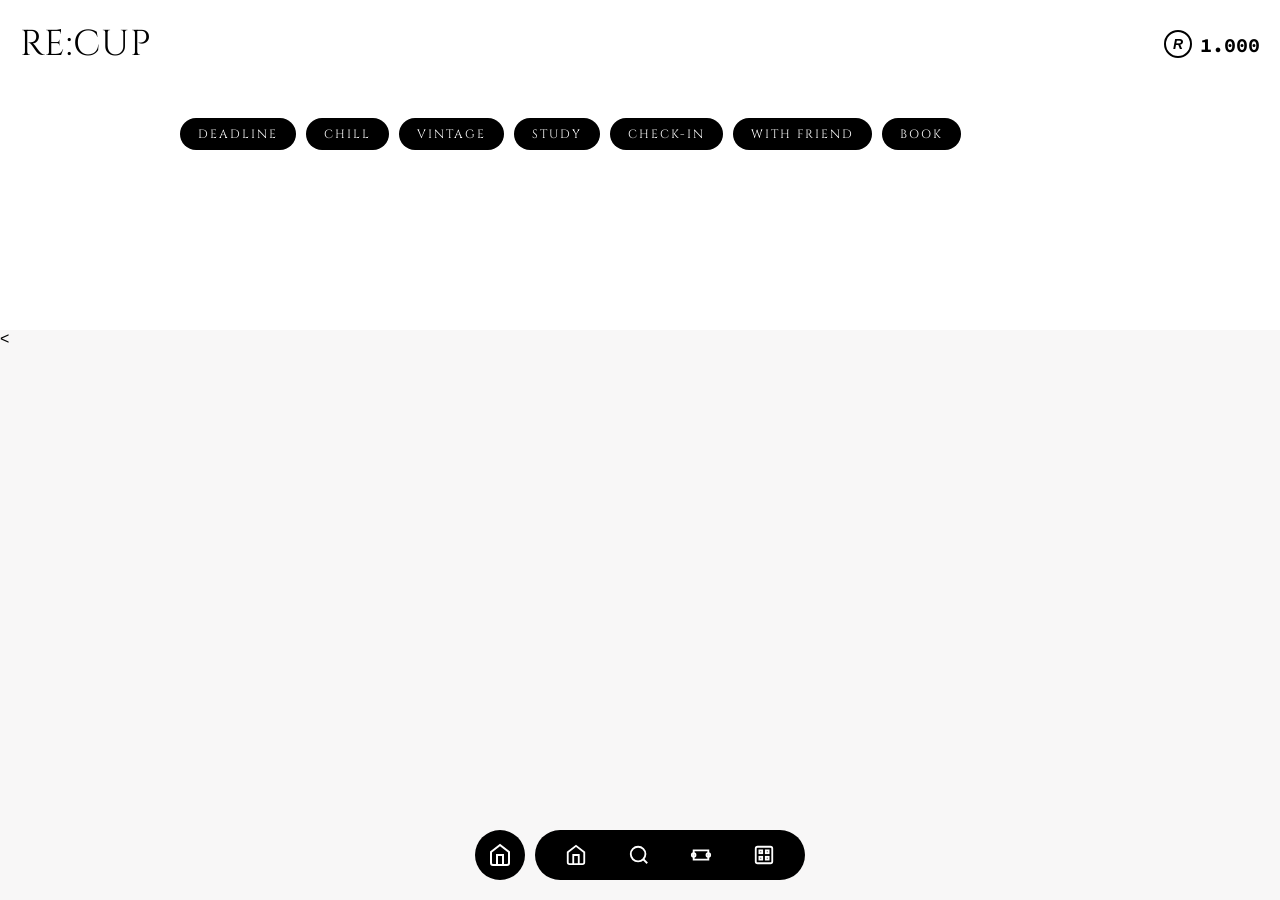
==== index.html @ f319c02d "update pro" ====
<!DOCTYPE html>
<html lang="en">
<head>
    <meta charset="UTF-8">
    <meta name="viewport" content="width=device-width, initial-scale=1.0">
    <title>Trang Chủ - RE:CUP</title>
    <link href="https://fonts.googleapis.com/css2?family=Cinzel:wght@400;700&family=Source+Code+Pro:wght@400;700&display=swap" rel="stylesheet">
    <link rel="stylesheet" href="index.css">
</head>
<body>
    <div class="container">
        <!-- ================= HEADER MOBILE ================= -->
        <div class="mobile-header">
            <h1 class="logo-text">RE:CUP</h1>
            <div class="points-badge">
                <span class="r-circle">R</span> 1.000
            </div>
        </div>

        <div class="navigate">
            <!-- ================= MENU TRÁI (DESKTOP) ================= -->
            <div class="nav-right">
                <p class="logo">Re:cup</p>
                <div class="nav-right-menu">
                    <ul class="nav-right-menu-list">
                        <!-- Home -->
                        <li class="menu-icon">
                            <a href="index.html">
                                <svg xmlns="http://www.w3.org/2000/svg" width="24" height="24" viewBox="0 0 24 24">
                                    <path d="M10 20v-6h4v6h5v-8h3L12 3 2 12h3v8z" />
                                </svg>
                                <p class="icon-text">Home</p>
                            </a>
                        </li>
                        <!-- Search -->
                        <li class="menu-icon menu2" onclick="openSearch()">
                            <svg width="19" height="19" viewBox="0 0 19 19" fill="none" xmlns="http://www.w3.org/2000/svg">
                                <path d="M11.8383 11.8321L16.625 16.625M13.4583 7.91667C13.4583 10.9773 10.9773 13.4583 7.91667 13.4583C4.85609 13.4583 2.375 10.9773 2.375 7.91667C2.375 4.85609 4.85609 2.375 7.91667 2.375C10.9773 2.375 13.4583 4.85609 13.4583 7.91667Z" stroke="black" stroke-width="1.5" stroke-linecap="round" stroke-linejoin="round"/>
                            </svg>
                            <p class="icon-text">Search</p>
                        </li>
                        <!-- Voucher -->
                        <li class="menu-icon">
                            <a href="voucher.html">
                                <svg width="28" height="28" viewBox="0 0 28 28" fill="none" xmlns="http://www.w3.org/2000/svg">
                                    <g clip-path="url(#clip0_15_323)">
                                    <path d="M13.6734 7.9606L6.82951 10.2228C6.0323 10.4863 5.63347 10.6181 5.3621 10.8523C5.00026 11.1645 4.77757 11.6078 4.74248 12.0845C4.71618 12.4419 4.84793 12.8405 5.11145 13.6377C6.52885 13.1692 8.05756 13.9381 8.52609 15.3555C8.99458 16.7729 8.22542 18.3019 6.80802 18.7704C7.07153 19.5677 7.20328 19.9662 7.43746 20.2377C7.74968 20.5994 8.19262 20.8225 8.66926 20.8575C9.02672 20.8838 9.42557 20.7521 10.2228 20.4886L17.0666 18.2264M13.6734 7.9606L17.0953 6.82951C17.8925 6.566 18.2911 6.43425 18.6486 6.46054C19.1252 6.49564 19.5684 6.71883 19.8806 7.08066C20.1148 7.35205 20.2465 7.75066 20.51 8.54786C19.0926 9.01639 18.3234 10.545 18.7919 11.9624C19.2604 13.3798 20.7892 14.1491 22.2066 13.6806C22.4701 14.4778 22.6019 14.8763 22.5756 15.2339C22.5405 15.7104 22.3175 16.1536 21.9558 16.4658C21.6843 16.6999 21.2858 16.8318 20.4886 17.0953L17.0666 18.2264M13.6734 7.9606L17.0666 18.2264" stroke="black" stroke-width="1.5" stroke-linecap="round" stroke-linejoin="round"/>
                                    </g>
                                    <defs>
                                    <clipPath id="clip0_15_323">
                                    <rect width="21.6241" height="21.6241" fill="white" transform="translate(0 6.78656) rotate(-18.2909)"/>
                                    </clipPath>
                                    </defs>
                                </svg>
                                <p class="icon-text">Voucher</p>
                            </a>
                        </li>
                        <!-- QR Code -->
                        <li class="menu-icon">
                            <a href="qr-code.html">
                                <svg width="21" height="21" viewBox="0 0 21 21" fill="none" xmlns="http://www.w3.org/2000/svg">
                                    <path d="M17.1192 13.8096V16.7076C17.1192 16.9344 16.9344 17.1192 16.7076 17.1192H12.1548" stroke="#0F0F0F" stroke-width="1.5" stroke-miterlimit="10" stroke-linecap="round" stroke-linejoin="round"/>
                                    <path d="M12.1548 3.8808H16.7076C16.9344 3.8808 17.1192 4.0656 17.1192 4.2924V8.8452" stroke="#0F0F0F" stroke-width="1.5" stroke-miterlimit="10" stroke-linecap="round" stroke-linejoin="round"/>
                                    <path d="M3.88086 8.8452V4.2924C3.88086 4.0656 4.06565 3.8808 4.29245 3.8808H8.84526" stroke="#0F0F0F" stroke-width="1.5" stroke-miterlimit="10" stroke-linecap="round" stroke-linejoin="round"/>
                                    <path d="M3.88086 13.8096V16.7076C3.88086 16.9344 4.06565 17.1192 4.29245 17.1192H8.84526" stroke="#0F0F0F" stroke-width="1.5" stroke-miterlimit="10" stroke-linecap="round" stroke-linejoin="round"/>
                                    <path d="M2.5116 12.1548H18.4884" stroke="#0F0F0F" stroke-width="1.5" stroke-miterlimit="10" stroke-linecap="round" stroke-linejoin="round"/>
                                </svg>
                                <p class="icon-text">Qr code</p>
                            </a>
                        </li>
                    </ul>
                </div>
            </div>

            <!-- ================= CỤM POST CHÍNH ================= -->
            <div class="post">
                <!-- Thanh cuộn Tag -->
                <div class="slider">
                    <button class="slide-btn btn-left" onclick="slideLeft()">❮</button>
                    <div class="border-box" id="slider">
                        <div class="box1" onclick="searchByTag(this)">Deadline</div>
                        <div class="box1" onclick="searchByTag(this)">Chill</div>
                        <div class="box1" onclick="searchByTag(this)">Vintage</div>
                        <div class="box1" onclick="searchByTag(this)">Study</div>
                        <div class="box1" onclick="searchByTag(this)">Check-in</div>
                        <div class="box1" onclick="searchByTag(this)">With friend</div>
                        <div class="box1" onclick="searchByTag(this)">Book</div>
                    </div>
                    <button class="slide-btn btn-right" onclick="slideRight()">❯</button>
                </div>

                <!-- BÀI POST 1 -->
                <div id="post-feed"></div>
            </div> <!-- Kết thúc cụm Bài post chính -->

            <!-- Cụm điểm góc trên bên phải (Desktop) -->
            <div class="nav-point">
                <img src="https://encrypted-tbn0.gstatic.com/images?q=tbn:ANd9GcRKSdrxXn8fz-3TLDdFCJr4LOqfaYyYN12GNDslZhHMQfA5fzFGbKyRv5w&s=10" alt="point">
                <p>1.000</p>
            </div>
        </div>

        <!-- ================= BẢNG BÌNH LUẬN ================= -->
        <div class="comment-overlay" id="commentModal" onclick="closeComments(event)">
            <div class="comment-sheet" onclick="event.stopPropagation()">
                <div class="drag-handle"></div>
                <div class="comment-list">
                    <div class="comment-item">
                        <div class="avatar"></div>
                        <div class="comment-content">
                            <div class="comment-header">
                                <span class="username">@ngoc.anh</span>
                                <svg class="heart-cmt" viewBox="0 0 24 24" width="16" height="16" onclick="toggleLike(this)">
                                    <path d="M12 21.35l-1.45-1.32C5.4 15.36 2 12.28 2 8.5 2 5.42 4.42 3 7.5 3c1.74 0 3.41.81 4.5 2.09C13.09 3.81 14.76 3 16.5 3 19.58 3 22 5.42 22 8.5c0 3.78-3.4 6.86-8.55 11.54L12 21.35z" fill="transparent" stroke="black" stroke-width="2" />
                                </svg>
                            </div>
                            <p class="comment-text">Cho em hỏi quán có khu vực ngồi ngoài trời để hút thuốc không ạ</p>
                            <div class="comment-footer">
                                <span>2 giờ trước</span>
                                <span class="reply-btn">Trả lời</span>
                            </div>
                        </div>
                    </div>
                </div>
                <div class="comment-input-area">
                    <div class="avatar my-avatar"></div>
                    <div class="input-box">
                        <input type="text" placeholder="Thêm bình luận">
                        <button class="send-btn">
                            <svg viewBox="0 0 24 24" width="20" height="20" fill="white">
                                <path d="M2.01 21L23 12 2.01 3 2 10l15 2-15 2z" />
                            </svg>
                        </button>
                    </div>
                </div>
            </div>
        </div>

        <!-- ================= BẢNG TÌM KIẾM ================= -->
        <div class="search-overlay" id="searchModal" onclick="closeSearch(event)">
            <div class="search-sheet" onclick="event.stopPropagation()">
                <!-- Các thẻ tag phía trên trong bảng tìm kiếm -->
                <div class="search-tags">
                    <span class="tag-item" onclick="selectSearchTag(this)">DEADLINE</span>
                    <span class="tag-item" onclick="selectSearchTag(this)">CHILL</span>
                    <span class="tag-item" onclick="selectSearchTag(this)">VINTAGE</span>
                    <span class="tag-item" onclick="selectSearchTag(this)">STUDY</span>
                </div>
                
                <div class="search-input-area">
                    <div class="avatar my-avatar"></div>
                    <!-- Thanh tìm kiếm chứa các thẻ tag đã chọn bên trong -->
                    <div class="search-box" style="display: flex; align-items: center; flex-wrap: wrap; gap: 6px; padding: 6px 12px; background: black; border-radius: 99px;">
                        <!-- Nơi hiển thị các tag được click -->
                        <div id="tagPillsContainer" style="display: flex; align-items: center; gap: 6px; flex-wrap: wrap;"></div>
                        
                        <!-- Ô input để gõ tìm kiếm thủ công -->
                        <input type="text" id="searchInput" placeholder="Tìm kiếm" oninput="showSuggestions(this)" style="flex: 1; border: none; background: transparent; outline: none; color: white; min-width: 80px; font-size: 14px;">
                        
                        <button class="send-btn" style="background: none; border: none; cursor: pointer;">
                            <svg viewBox="0 0 24 24" width="20" height="20" fill="white">
                                <path d="M2.01 21L23 12 2.01 3 2 10l15 2-15 2z" />
                            </svg>
                        </button>
                    </div>
                </div>

                <div class="search-filters">
                    <span class="filter-item active" onclick="selectFilter(this)">Vị trí</span>
                    <span class="filter-item" onclick="selectFilter(this)">Giá</span>
                    <span class="filter-item" onclick="selectFilter(this)">Lượt thích</span>
                    <span class="filter-item" onclick="selectFilter(this)">Đánh giá</span>
                </div>
                <div class="search-suggestions">
                    <p class="suggestion-title">ĐỀ XUẤT TÌM KIẾM</p>
                </div>
                <div class="drag-handle"></div>
            </div>
        </div>

        <!-- ================= BOTTOM NAVIGATION (MOBILE ONLY) ================= -->
        <div class="mobile-bottom-nav">
            <!-- Nút vòng tròn đen chuyển về Home -->
            <div class="nav-circle" onclick="window.location.href='index.html'" style="cursor: pointer;">
                <svg viewBox="0 0 24 24" style="width: 24px; height: 24px; stroke: white; fill: none; stroke-width: 2;">
                    <path d="M3 9l9-7 9 7v11a2 2 0 0 1-2 2H5a2 2 0 0 1-2-2z" />
                    <polyline points="9 22 9 12 15 12 15 22" />
                </svg>
            </div>
            
            <div class="nav-pill">
                <!-- Nút Home -->
                <svg viewBox="0 0 24 24" onclick="window.location.href='index.html'" style="cursor: pointer;">
                    <path d="M3 9l9-7 9 7v11a2 2 0 0 1-2 2H5a2 2 0 0 1-2-2z" />
                    <polyline points="9 22 9 12 15 12 15 22" />
                </svg>
                
                <!-- Nút Search Mở Bảng Tìm Kiếm -->
                <svg viewBox="0 0 24 24" onclick="openSearch()" style="cursor: pointer;">
                    <circle cx="11" cy="11" r="8" />
                    <line x1="21" y1="21" x2="16.65" y2="16.65" />
                </svg>
                
                <!-- Nút Voucher -->
                <svg viewBox="0 0 24 24" onclick="window.location.href='voucher.html'" style="cursor: pointer;">
                    <path d="M4 7h16v10H4z" />
                    <circle cx="4" cy="12" r="2" />
                    <circle cx="20" cy="12" r="2" />
                </svg>
                
                <!-- Nút QR Code -->
                <svg viewBox="0 0 24 24" onclick="window.location.href='qr-code.html'" style="cursor: pointer;">
                    <rect x="3" y="3" width="18" height="18" rx="2" ry="2" />
                    <rect x="7" y="7" width="3" height="3" />
                    <rect x="14" y="7" width="3" height="3" />
                    <rect x="7" y="14" width="3" height="3" />
                    <rect x="14" y="14" width="3" height="3" />
                </svg>
            </div>
        </div>

    </div> <!-- Kết thúc Container -->

<<!-- Nhúng thư viện kết nối Supabase -->
<script src="https://cdn.jsdelivr.net/npm/@supabase/supabase-js@2"></script>

<script>
    const SUPABASE_URL = 'https://eorsqenkghzwmfkktzad.supabase.co';
    const SUPABASE_KEY = 'sb_publishable_28EaGfzRhxdSeCF17VEowg_acxaHuGB'; 
    const supabaseClient = window.supabase.createClient(SUPABASE_URL, SUPABASE_KEY);

    // Biến toàn cục để lưu trữ danh sách bài viết phục vụ tìm kiếm nhanh
    let globalPosts = [];

    // Công thức tính số km tự động bằng tọa độ thật
    function calculateDistance(lat1, lon1, lat2, lon2) {
        if (!lat1 || !lon1 || !lat2 || !lon2) return "??";
        const R = 6371; 
        const dLat = (lat2 - lat1) * Math.PI / 180;
        const dLon = (lon2 - lon1) * Math.PI / 180;
        const a = Math.sin(dLat/2) * Math.sin(dLat/2) +
                  Math.cos(lat1 * Math.PI / 180) * Math.cos(lat2 * Math.PI / 180) *
                  Math.sin(dLon/2) * Math.sin(dLon/2);
        const c = 2 * Math.atan2(Math.sqrt(a), Math.sqrt(1-a));
        return (R * c).toFixed(1);
    }

    async function fetchPosts(userLat, userLng) {
        const postFeed = document.getElementById('post-feed');
        postFeed.innerHTML = '<p style="padding: 50px; text-align: center;">Đang tải dữ liệu...</p>'; 

        const { data, error } = await supabaseClient.from('trangchu-index').select('*');

        if (error) {
            postFeed.innerHTML = `<p style="color:red; padding: 50px; text-align: center;">Lỗi kết nối: ${error.message}</p>`;
            return;
        }

        // Lưu dữ liệu vào biến toàn cục để dùng cho tính năng tìm kiếm gợi ý
        globalPosts = data;
        postFeed.innerHTML = ''; 

        data.forEach(post => {
            let latitude = post.lat;
            let longitude = post.lng || post.Ing; 
            
            let distanceText = "?? km";
            if (userLat && userLng && latitude && longitude) {
                distanceText = calculateDistance(userLat, userLng, latitude, longitude) + " km";
            } else if (!userLat) {
                distanceText = "Bật vị trí";
            }

            let addressText = post.address ? post.address : "";
            let mapsLink = `https://www.google.com/maps/search/?api=1&query=${encodeURIComponent(addressText)}`;

            let postHTML = `
            <div class="post-box">
                <div class="post-title" style="display: flex; align-items: center; gap: 12px; margin-bottom: 15px;">
                    <img class="avatar-tron" src="${post.avatar_url}" alt="avatar">
                    <span style="font-weight: bold; font-size: 14px;">${post.shop_name}</span>
                </div>
                <div class="post-details">
                    <p class="main">${post.content}</p>
                    <p class="hashtag">${post.hashtags}</p>
                </div>
                <div class="post-image">
                    <div class="box-item">
                        <div class="box2 one" style="background: url('${post.img_1 || post.Image_1 || ''}') center/cover no-repeat;"></div>
                        <div class="box2 two" style="background: url('${post.img_2 || post.Image_2 || ''}') center/cover no-repeat;"></div>
                        <div class="box2 three" style="background: url('${post.img_3 || post.Image_3 || ''}') center/cover no-repeat;"></div>
                        <div class="box2 four" style="background: url('${post.img_4 || post.Image_4 || ''}') center/cover no-repeat;"></div>
                    </div>
                </div>
                <div class="post-react">
                    <div class="react-left">
                        <div class="icon heart-icon" onclick="toggleLike(this)"><svg viewBox="0 0 24 24" fill="none" xmlns="http://www.w3.org/2000/svg"><path d="M12 21.35l-1.45-1.32C5.4 15.36 2 12.28 2 8.5 2 5.42 4.42 3 7.5 3c1.74 0 3.41.81 4.5 2.09C13.09 3.81 14.76 3 16.5 3 19.58 3 22 5.42 22 8.5c0 3.78-3.4 6.86-8.55 11.54L12 21.35z" /></svg></div>
                        <div class="icon cmt-icon" onclick="openComments()"><svg viewBox="0 0 24 24" fill="#000000"><path fill="none" stroke="#020202" stroke-miterlimit="10" stroke-width="1.91px" d="M1.5,5.3v9.54a3.82,3.82,0,0,0,3.82,3.82H7.23v2.86L13,18.66h5.73a3.82,3.82,0,0,0,3.82-3.82V5.3a3.82,3.82,0,0,0-3.82-3.82H5.32A3.82,3.82,0,0,0,1.5,5.3Z"></path></svg></div>
                        
                        <div class="icon map-icon">
                            <a href="${mapsLink}" target="_blank" title="Xem bản đồ địa chỉ">
                                <svg fill="#000000" viewBox="0 -2.71 29.046 29.046" id="_12_-_Maps" data-name="12 - Maps" xmlns="http://www.w3.org/2000/svg" style="width: 22px; height: 22px; transform: translateY(2px);">
                                    <g transform="translate(-1.477 -4.182)">
                                        <path d="M19.663,8.319a1,1,0,0,0-.606.92V26.818a1,1,0,0,0,1.394.919l8.284-3.55a2.951,2.951,0,0,0,1.788-2.712V8.14A2.951,2.951,0,0,0,26.41,5.428L19.663,8.319ZM21.057,9.9,27.2,7.266a.95.95,0,0,1,1.325.874V21.475a.952.952,0,0,1-.576.874L21.057,25.3V9.9Z" fill-rule="evenodd"></path>
                                        <path d="M11.973,4.182h-.108l-.017,0h-.023l-.014,0-.023,0-.015,0-.015,0-.032.007-.018,0-.057.015-.051.017-.01,0-.015.007-.026.01L3.265,7.813a2.951,2.951,0,0,0-1.788,2.712V23.86A2.951,2.951,0,0,0,5.59,26.572l6.321-2.709,7.7,3.85a1,1,0,0,0,1.447-.9V9.164l-.006-.059V9.1l0-.015,0-.021,0-.016,0-.016,0-.015-.013-.052-.006-.02L21,8.922l0-.01L21,8.9l0-.012,0-.008-.011-.026-.007-.017-.006-.013-.015-.032-.009-.017-.006-.011-.007-.014-.015-.024-.008-.013a.452.452,0,0,0-.034-.051l-.023-.033L20.825,8.6a.876.876,0,0,0-.089-.094l-.023-.021-.033-.027a.64.64,0,0,0-.052-.039L20.593,8.4l-.019-.012-.008-.005-.006,0c-.018-.011-.037-.021-.056-.031L12.39,4.287l-.054-.025,0,0-.015-.005-.027-.011-.01,0-.008,0-.014,0-.02-.007-.015,0-.012,0-.011,0-.014,0-.022-.005-.015,0-.016,0L12.1,4.195l-.019,0-.058-.007-.052,0Zm.97,17.961L19.057,25.2V9.857L12.943,6.8V22.143Zm-2-15.445L4.053,9.651a.952.952,0,0,0-.576.874V23.86a.95.95,0,0,0,1.325.874L10.943,22.1V6.7Z" fill-rule="evenodd"></path>
                                    </g>
                                </svg>
                            </a>
                        </div>
                    </div>
                    <div class="react-right" style="text-align: right;">
                        <p class="locate" style="margin-bottom: 5px; font-weight: 600; font-size: 13px; display: inline-flex; align-items: center; justify-content: flex-end; gap: 3px;">
                            <svg viewBox="-4 0 32 32" fill="#E74C3C" style="width: 16px; height: 16px;">
                                <path d="M118,422 C116.343,422 115,423.343 115,425 C115,426.657 116.343,428 118,428 C119.657,428 121,426.657 121,425 C121,423.343 119.657,422 118,422 L118,422 Z M118,430 C115.239,430 113,427.762 113,425 C113,422.238 115.239,420 118,420 C120.761,420 123,422.238 123,425 C123,427.762 120.761,430 118,430 L118,430 Z M118,413 C111.373,413 106,418.373 106,425 C106,430.018 116.005,445.011 118,445 C119.964,445.011 130,429.95 130,425 C130,418.373 124.627,413 118,413 L118,413 Z" transform="translate(-106.000000, -413.000000)"></path>
                            </svg>
                            ${distanceText}
                        </p>
                        <p class="star" style="display: inline-flex; align-items: center; justify-content: flex-end; width: 100%;">
                            <svg viewBox="0 0 24 24" fill="none" stroke="#1C274C" stroke-width="1.5" stroke-linecap="round" style="width: 20px; height: 20px; margin-right: 4px;">
                                <path d="M6.03954 7.77203C3.57986 8.32856 2.35002 8.60682 2.05742 9.54773C1.76482 10.4886 2.60325 11.4691 4.2801 13.4299L4.71392 13.9372C5.19043 14.4944 5.42868 14.773 5.53586 15.1177C5.64305 15.4624 5.60703 15.8341 5.53498 16.5776L5.4694 17.2544C5.21588 19.8706 5.08912 21.1787 5.85515 21.7602C6.62118 22.3417 7.77268 21.8115 10.0757 20.7512L10.6715 20.4768C11.3259 20.1755 11.6531 20.0248 12 20.0248C12.3469 20.0248 12.6741 20.1755 13.3285 20.4768L13.9243 20.7512C16.2273 21.8115 17.3788 22.3417 18.1449 21.7602C18.9109 21.1787 18.7841 19.8706 18.5306 17.2544M19.7199 13.4299C21.3968 11.4691 22.2352 10.4886 21.9426 9.54773C21.65 8.60682 20.4201 8.32856 17.9605 7.77203L17.3241 7.62805C16.6251 7.4699 16.2757 7.39083 15.9951 7.17781C15.7144 6.96479 15.5345 6.64193 15.1745 5.99623L14.8468 5.40837C13.5802 3.13612 12.9469 2 12 2C11.0531 2 10.4198 3.13613 9.15316 5.40838" />
                            </svg>
                            ${post.rating}/10
                        </p>
                    </div>
                </div>
            </div>`;
            postFeed.innerHTML += postHTML;
        });
    }

    // Logic Cuộn slider
    const slider = document.getElementById('slider');
    function slideLeft() { slider.scrollBy({ left: -300, behavior: 'smooth' }); }
    function slideRight() { slider.scrollBy({ left: 300, behavior: 'smooth' }); }

    // Logic đổi màu tim
    function toggleLike(element) {
        element.classList.toggle('liked');
        let svg = element.querySelector('svg');
        svg.style.animation = 'none';
        setTimeout(function () {
            svg.style.animation = 'heartPop 0.4s cubic-bezier(0.175, 0.885, 0.32, 1.275)';
        }, 10);
    }

    // Logic Đóng Mở Comment
    function openComments() {
        document.getElementById('commentModal').classList.add('active');
        document.body.style.overflow = 'hidden';
    }
    function closeComments(event) {
        if (event.target.id === 'commentModal') {
            document.getElementById('commentModal').classList.remove('active');
            document.body.style.overflow = '';
        }
    }

    // Logic Đóng Mở Search
    function openSearch() {
        document.getElementById('searchModal').classList.add('active');
        document.body.style.overflow = 'hidden';
    }
    function closeSearch(event) {
        if (event.target.id === 'searchModal') {
            document.getElementById('searchModal').classList.remove('active');
            document.body.style.overflow = '';
        }
    }

    // Logic Chọn Filter
    function selectFilter(clickedElement) {
        let filters = document.querySelectorAll('.filter-item');
        filters.forEach(filter => filter.classList.remove('active'));
        clickedElement.classList.add('active');
    }

    // KHI GÕ TÌM KIẾM: Tự động lọc bài viết và hiển thị vào khung .search-suggestions
    function showSuggestions(inputField) {
        let sheet = document.querySelector('.search-sheet');
        let keyword = inputField.value.trim().toLowerCase();
        let suggestionsContainer = document.querySelector('.search-suggestions');

        if (keyword.length > 0) {
            sheet.classList.add('expanded');

            // Lọc bài viết từ mảng globalPosts dựa trên tên quán, nội dung hoặc hashtag
            let matchedPosts = globalPosts.filter(post => {
                let name = (post.shop_name || '').toLowerCase();
                let content = (post.content || '').toLowerCase();
                let hashtags = (post.hashtags || '').toLowerCase();
                return name.includes(keyword) || content.includes(keyword) || hashtags.includes(keyword);
            });

            let html = `<p class="suggestion-title" style="margin-bottom: 10px; font-size: 11px; color: #888; font-weight: bold;">ĐỀ XUẤT TÌM KIẾM</p>`;
            
            if (matchedPosts.length > 0) {
                matchedPosts.forEach(post => {
                    html += `
                        <div class="suggestion-item" style="display: flex; align-items: center; gap: 12px; padding: 10px 0; border-bottom: 1px solid #f0f0f0; cursor: pointer;">
                            <img src="${post.avatar_url}" style="width: 40px; height: 40px; border-radius: 50%; object-fit: cover;">
                            <div style="flex: 1;">
                                <p style="font-weight: bold; font-size: 14px; margin: 0; color: #000;">${post.shop_name}</p>
                                <p style="font-size: 12px; color: #666; margin: 2px 0 0 0; white-space: nowrap; overflow: hidden; text-overflow: ellipsis; max-width: 250px;">${post.content}</p>
                            </div>
                        </div>
                    `;
                });
            } else {
                html += `<p style="font-size: 13px; color: #888; padding: 10px 0;">Không tìm thấy kết quả phù hợp</p>`;
            }

            suggestionsContainer.innerHTML = html;
        } else {
            sheet.classList.remove('expanded');
            suggestionsContainer.innerHTML = `<p class="suggestion-title">ĐỀ XUẤT TÌM KIẾM</p>`;
        }
    }

    // Bấm vào các tag phía trên trong bảng tìm kiếm để tự điền vào thanh search
    function selectSearchTag(element) {
        let tagName = element.innerText.trim();
        let container = document.getElementById('tagPillsContainer');
        
        let existing = container.querySelectorAll('.search-pill');
        let alreadyExists = Array.from(existing).some(tag => tag.dataset.name === tagName);

        if (!alreadyExists) {
            let pill = document.createElement('span');
            pill.className = 'search-pill';
            pill.dataset.name = tagName;
            pill.style.cssText = "background: white; color: black; padding: 3px 10px; border-radius: 99px; font-size: 12px; display: inline-flex; align-items: center; gap: 6px; font-weight: 500;";
            
            pill.innerHTML = `
                ${tagName} 
                <span onclick="removeSearchTag(this)" style="cursor: pointer; font-weight: bold; font-size: 14px; line-height: 1; opacity: 0.6;">&times;</span>
            `;
            container.appendChild(pill);
        }
        
        document.getElementById('searchInput').focus();
    }

    function removeSearchTag(closeBtn) {
        closeBtn.parentElement.remove();
        document.getElementById('searchInput').focus();
    }

    // Chạy GPS và lấy bài viết khi mở web
    if (navigator.geolocation) {
        navigator.geolocation.getCurrentPosition(
            (position) => fetchPosts(position.coords.latitude, position.coords.longitude),
            (error) => fetchPosts(null, null)
        );
    } else {
        fetchPosts(null, null);
    }
</script>
</body>
</html>
---- index.css ----
/* ================= CÀI ĐẶT CƠ BẢN ================= */
body {
    margin: 0;
    padding: 0;
    font-family: Arial, sans-serif;
    min-height: 100vh;
    background-color: #f8f7f7;
}

.container {
    padding: 0;
    text-align: center;
    background-color: white;
}

.mobile-header { display: none; }

.navigate {
    display: flex;
    align-items: center;
    gap: 20px;
    margin-top: 10px;
}

/* ================= MENU TRÁI (DESKTOP) ================= */
.nav-right {
    position: fixed;
    top: 0; left: 0;
    display: flex; flex-direction: column;
    box-sizing: border-box; height: 100vh;
    align-items: flex-start; overflow: hidden;
    width: 80px; transition: width 0.3s ease;
    z-index: 1000; background-color: white;
    backdrop-filter: blur(10px);
    -webkit-backdrop-filter: blur(10px);
    border-right: 1px solid rgba(255, 255, 255, 0.2);
}

.nav-right:hover { width: 250px; background-color: rgba(255, 255, 255, 0.1); }

.logo {
    font-size: 36px; font-family: 'Cinzel', serif; font-weight: normal;
    text-transform: uppercase; padding: 0; margin-top: 40px; margin-left: 20px;
    white-space: nowrap; overflow: hidden; width: 50px;
    transition: width 0.3s ease; transform: translateX(-5px);
}

.nav-right:hover .logo { transform: translateX(-5px); width: 150px; }

.nav-right-menu {
    display: flex; flex-direction: column; justify-content: center;
    width: 100%; flex-grow: 1;
}

.nav-right-menu-list { display: flex; flex-direction: column; margin: 0; padding: 0; width: 100%; }

.menu-icon { display: block; margin-bottom: 30px; width: 95%; transition: 0.2s; }
.menu-icon.menu2, .menu-icon a {
    text-decoration: none; color: #000; display: flex; align-items: center;
    gap: 15px; padding: 10px 0 10px 15px; box-sizing: border-box; cursor: pointer;
}
.menu-icon svg { width: 35px; height: 35px; fill: #000; flex-shrink: 0; }

.icon-text {
    font-size: 20px; padding-left: 15px; margin: 0; font-family: 'Source Code Pro', sans-serif;
    white-space: nowrap; opacity: 0; transform: translateX(-15px); transition: all 0.5s ease;
}

.nav-right:hover .icon-text { opacity: 1; transform: translateX(0); }
.menu-icon:hover { font-weight: bolder; background-color: rgb(255, 255, 255, 0.2); border-radius: 0 24px 24px 0; }
.menu-icon:hover .icon-text { font-size: 30px; transition: all 0.3s ease; }

/* ================= NỘI DUNG POST ================= */
.post {
    margin: 0 auto; width: 100%; max-width: 1000px;
    display: flex; flex-direction: column; position: relative;
    padding-bottom: 50px;
}

/* Thanh trượt Filter (Deadline, Chill...) */
.slider { display: flex; align-items: center; padding: 0 2%; margin-top: 20px; }
.slide-btn { border-radius: 50px; width: 30px; height: 30px; cursor: pointer; flex-shrink: 0; padding: 0 1%; }
.btn-left { border: none; margin-right: 20px; }
.btn-right { border: none; margin-left: 20px; }

.border-box {
    display: flex; gap: 20px; justify-content: flex-start;
    overflow-x: auto; scroll-behavior: smooth;
    padding: 10px 0; scrollbar-width: none;
}
.border-box::-webkit-scrollbar { display: none; }
.box1 {
    border: 2px solid black; padding: 10px 0px; border-radius: 16px;
    font-family: 'Cinzel', serif; text-transform: uppercase;
    letter-spacing: 2px; flex-shrink: 0; width: 200px; text-align: center;
}

/* Bài Post cá nhân */
.post-box { width: 100%; max-width: 700px; margin: 0 auto; padding: 0 0 50px 0; }

.post-title { display: flex; padding: 5%; }
.avatar-tron {
    width: 40px; height: 40px; border-radius: 50%; object-fit: cover;
    border: 1px solid #dbdbdb; background-color: #f8f7f7;
}

.post-details { display: flex; flex-direction: column; margin: 0; padding: 0 7%; }
.post-details p { text-align: left; font-family: 'Source Code Pro', sans-serif; font-size: 16px; }
.hashtag { font-weight: bold; }

.post-image { display: block; padding: 0 7%; box-sizing: border-box; width: 100%; }
.box-item { position: relative; width: 100%; height: 450px; margin-top: 20px; }
.box2 { position: absolute; box-sizing: border-box; border: 1px solid black; background-color: #d4d4d4; }
.box2.one { width: 40%; height: 50%; top: 0; left: 0; z-index: 2; }
.box2.two { width: 70%; height: 70%; top: 10%; right: 10%; z-index: 1; }
.box2.three { width: 12%; height: 38%; top: 20px; right: 5%; z-index: 3; }
.box2.four { width: 48%; height: 50%; top: 200px; left: 12%; z-index: 4; }

/* Tương tác thả tim, comment */
.post-react { position: relative; z-index: 19; display: block; padding: 10% 7%; }
.react-left { display: flex; gap: 20px; float: left; }
.heart-icon svg, .cmt-icon svg, .map-icon svg { width: 30px; height: 30px; cursor: pointer; }
.heart-icon svg path, .cmt-icon svg path, .map-icon svg path { stroke: black; transition: fill 0.3s ease; }
.heart-icon svg path { fill: transparent; stroke-width: 2px; }
.map-icon svg path { stroke-width: 0.5px; }

@keyframes heartPop {
    0% { transform: scale(1); }
    50% { transform: scale(1.4); }
    100% { transform: scale(1); }
}
.heart-icon.liked svg path { fill: green; stroke: none; }

.react-right { float: right; margin-top: -2%; }
.react-right p { padding-bottom: 10px; display: flex; gap: 10px; align-items: center; }
.react-right svg { width: 30px; height: 30px; }
.locate svg path { fill: #830000; }
.star svg path { fill: #FFEDB9; }

/* Cụm điểm góc trên phải (Desktop) */
.nav-point {
    position: fixed; top: 20px; right: 2%; display: flex; align-items: center;
    gap: 20px; margin: 0; z-index: 1000; padding: 5px 20px;
    border-radius: 30px; box-shadow: 0px 4px 10px rgba(0, 0, 0, 0.2);
}
.nav-point img { width: 20px; height: 20px; }

/* ================= BẢNG BÌNH LUẬN ================= */
.comment-overlay {
    position: fixed; top: 0; left: 0; width: 100%; height: 100vh;
    background-color: rgba(0, 0, 0, 0.6); z-index: 99999;
    opacity: 0; visibility: hidden; transition: all 0.3s ease;
    display: flex; align-items: flex-end; justify-content: center;
}

.comment-sheet {
    background-color: white; width: 100%; max-width: 600px; height: 70vh;
    border-radius: 20px 20px 0 0; display: flex; flex-direction: column;
    transform: translateY(100%); transition: transform 0.4s cubic-bezier(0.175, 0.885, 0.32, 1.275);
}

.comment-overlay.active { opacity: 1; visibility: visible; }
.comment-overlay.active .comment-sheet { transform: translateY(0); }

.drag-handle { width: 40px; height: 5px; background-color: #222; border-radius: 5px; margin: 15px auto; }
.comment-list { flex-grow: 1; overflow-y: auto; padding: 10px 20px; font-family: 'Source Code Pro', monospace; }
.comment-list::-webkit-scrollbar { display: none; }
.comment-item { display: flex; gap: 15px; margin-bottom: 25px; }
.avatar { width: 40px; height: 40px; background-color: #ddd; border-radius: 50%; flex-shrink: 0; }
.comment-content { flex-grow: 1; text-align: left; }
.comment-header { display: flex; justify-content: space-between; align-items: center; }
.username { font-weight: bold; font-size: 16px; }

.heart-cmt { width: 20px; height: 20px; cursor: pointer; }
.heart-cmt path { fill: transparent; stroke: black; stroke-width: 2px; transition: fill 0.3s ease; }
.heart-cmt.liked path { fill: green; stroke: none; }

.comment-text { margin: 8px 0; font-size: 14px; line-height: 1.4; }
.comment-footer { display: flex; gap: 20px; color: gray; font-size: 12px; }
.reply-btn { cursor: pointer; font-weight: bold; }

.comment-input-area { display: flex; gap: 15px; padding: 15px 20px; border-top: 1px solid #eee; align-items: center; }
.my-avatar { background-color: #000; }
.input-box { display: flex; flex-grow: 1; background-color: #000; border-radius: 20px; padding: 10px 15px; align-items: center; }
.input-box input { background: transparent; border: none; color: white; flex-grow: 1; font-family: 'Source Code Pro', monospace; outline: none; font-size: 14px; }
.send-btn { background: transparent; border: none; cursor: pointer; display: flex; align-items: center; padding: 0; }

/* ================= BẢNG TÌM KIẾM ================= */
.search-overlay {
    position: fixed; top: 0; left: 0; width: 100%; height: 100vh;
    background-color: rgba(0, 0, 0, 0.6); z-index: 99999;
    opacity: 0; visibility: hidden; transition: all 0.3s ease;
    display: flex; align-items: flex-start; justify-content: center;
}

.search-sheet {
    background-color: white; width: 100%; max-width: 1000px; max-height: 280px; 
    padding-top: 20px; border-radius: 0 0 20px 20px; display: flex; flex-direction: column;
    transform: translateY(-100%); transition: transform 0.4s cubic-bezier(0.175, 0.885, 0.32, 1.275), max-height 0.4s ease;
    text-align: left; overflow: hidden; 
}

.search-sheet.expanded { max-height: 85vh; }
.search-sheet.expanded .search-suggestions { opacity: 1; transform: translateY(0); }
.search-overlay.active { opacity: 1; visibility: visible; }
.search-overlay.active .search-sheet { transform: translateY(0); }

.search-tags { display: flex; gap: 10px; padding: 10px 20px; overflow-x: auto; flex-shrink: 0; }
.search-tags::-webkit-scrollbar { display: none; }
.tag-item { background-color: black; color: white; padding: 8px 18px; border-radius: 20px; font-family: 'Cinzel', serif; font-size: 14px; white-space: nowrap; cursor: pointer; }

.search-input-area { display: flex; gap: 15px; padding: 15px 20px; align-items: center; }
.search-box { display: flex; flex-grow: 1; background-color: #000; border-radius: 8px; padding: 12px 15px; align-items: center; }
.search-box input { background: transparent; border: none; color: white; flex-grow: 1; font-family: 'Source Code Pro', monospace; outline: none; font-size: 14px; }

.search-filters { display: flex; gap: 20px; padding: 5px 20px 20px; font-family: 'Source Code Pro', monospace; font-size: 14px; align-items: center; overflow-x: auto; }
.search-filters::-webkit-scrollbar { display: none; }
.filter-item { cursor: pointer; padding: 6px 12px; border-radius: 8px; white-space: nowrap; transition: all 0.3s ease; }
.filter-item.active { background-color: black; color: white; }

.search-suggestions { padding: 10px 20px; opacity: 0; transform: translateY(-20px); transition: all 0.3s ease; }
.suggestion-title { font-family: 'Source Code Pro', monospace; font-size: 14px; letter-spacing: 1px; color: #555;}

.mobile-bottom-nav { display: none; }

/* ==========================================================
   GIAO DIỆN ĐIỆN THOẠI & IPAD (Max-width 1348px)
============================================================= */
@media (max-width: 1348px) {
    .nav-right, .nav-point, .slide-btn { display: none !important; }

    .container { margin-top: 0; background-color: white; padding-bottom: 120px; }

    .mobile-header {
        display: flex; justify-content: space-between; align-items: center; padding: 20px 20px 10px 20px;
    }
    .mobile-header .logo-text { font-family: 'Cinzel', serif; font-size: 36px; font-weight: normal; margin: 0; letter-spacing: 1px; }
    .mobile-header .points-badge { font-family: 'Source Code Pro', monospace; font-size: 20px; font-weight: bold; display: flex; align-items: center; gap: 8px; }
    .mobile-header .r-circle { display: inline-flex; justify-content: center; align-items: center; width: 24px; height: 24px; border: 2px solid black; border-radius: 50%; font-size: 14px; font-family: Arial, sans-serif; font-style: italic; }
    
    .post, .post-box { width: 100%; height: auto; }

    .border-box { padding: 10px 20px; gap: 10px; }
    .box1 { padding: 8px 18px; font-size: 12px; border-radius: 20px; width: auto; background-color: black; color: white; border: none; }
    
    .post-image { height: auto; }
    .box-item { height: 400px; }

    .post-react { display: flex; justify-content: space-between; align-items: flex-start; padding: 15px 20px; }
    .react-right { margin-top: -3%; float: none; text-align: right; display: flex; flex-direction: column; }
    .react-left { float: none; }

    /* MENU ĐÁY NỔI LƠ LỬNG */
    .mobile-bottom-nav {
        display: flex; position: fixed; bottom: 20px; 
        left: 50%; transform: translateX(-50%);
        align-items: center; gap: 10px; z-index: 1000;
    }
    .nav-circle { 
        width: 50px; height: 50px; background-color: black; border-radius: 50%; 
        display: flex; justify-content: center; align-items: center; cursor: pointer;
    }
    .nav-pill {
        width: 250px; height: 50px; background-color: black; border-radius: 30px;
        display: flex; justify-content: space-around; align-items: center; padding: 0 10px;
    }
    .nav-pill svg { width: 22px; height: 22px; fill: none; stroke: white; stroke-width: 2; cursor: pointer; }
}
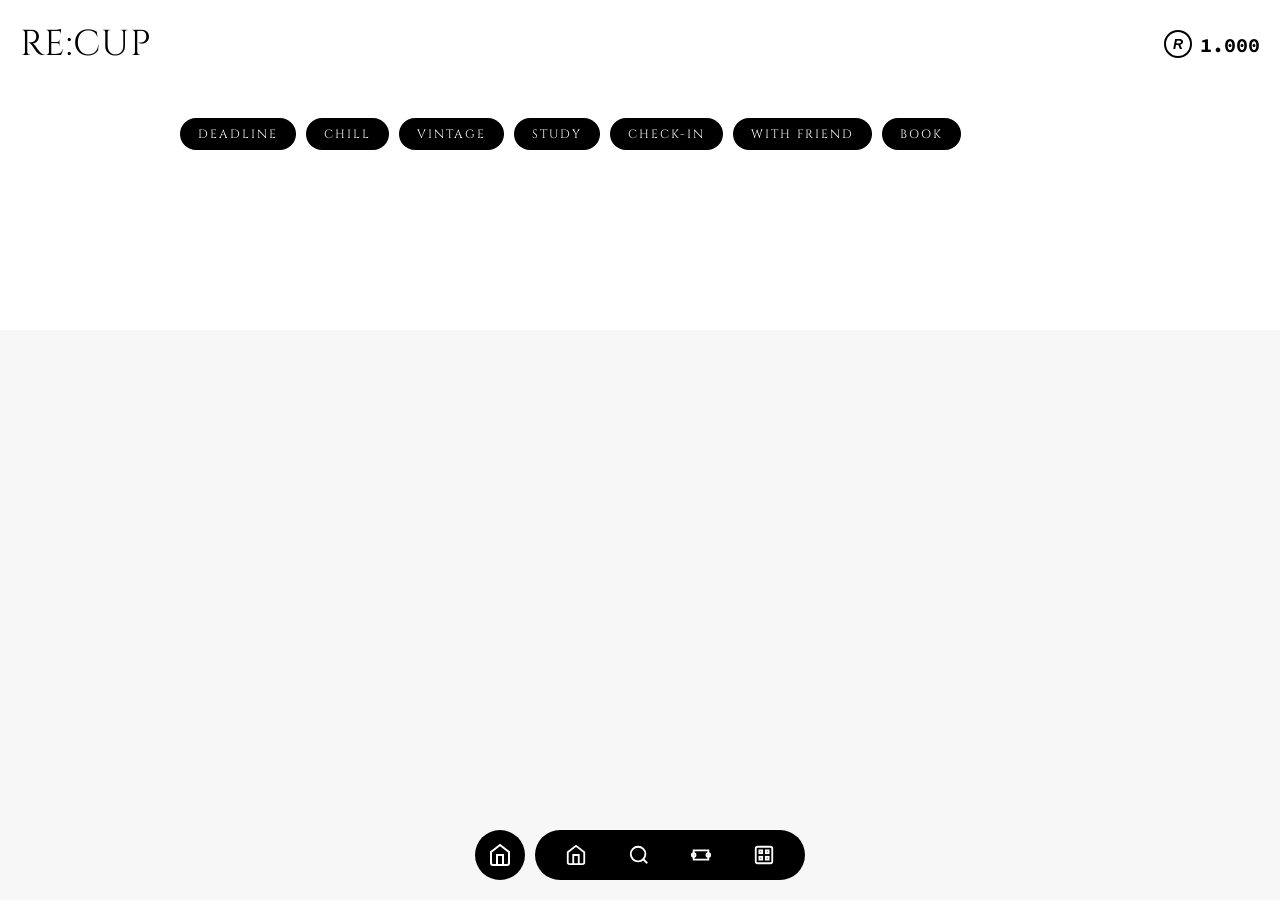
==== commit 02a50fdd: "update qrcode" ====
--- a/index.html
+++ b/index.html
@@ -221,239 +221,204 @@
 
     </div> <!-- Kết thúc Container -->
 
-<<!-- Nhúng thư viện kết nối Supabase -->
-<script src="https://cdn.jsdelivr.net/npm/@supabase/supabase-js@2"></script>
-
-<script>
-    const SUPABASE_URL = 'https://eorsqenkghzwmfkktzad.supabase.co';
-    const SUPABASE_KEY = 'sb_publishable_28EaGfzRhxdSeCF17VEowg_acxaHuGB'; 
-    const supabaseClient = window.supabase.createClient(SUPABASE_URL, SUPABASE_KEY);
-
-    // Biến toàn cục để lưu trữ danh sách bài viết phục vụ tìm kiếm nhanh
-    let globalPosts = [];
-
-    // Công thức tính số km tự động bằng tọa độ thật
-    function calculateDistance(lat1, lon1, lat2, lon2) {
-        if (!lat1 || !lon1 || !lat2 || !lon2) return "??";
-        const R = 6371; 
-        const dLat = (lat2 - lat1) * Math.PI / 180;
-        const dLon = (lon2 - lon1) * Math.PI / 180;
-        const a = Math.sin(dLat/2) * Math.sin(dLat/2) +
-                  Math.cos(lat1 * Math.PI / 180) * Math.cos(lat2 * Math.PI / 180) *
-                  Math.sin(dLon/2) * Math.sin(dLon/2);
-        const c = 2 * Math.atan2(Math.sqrt(a), Math.sqrt(1-a));
-        return (R * c).toFixed(1);
-    }
-
-    async function fetchPosts(userLat, userLng) {
-        const postFeed = document.getElementById('post-feed');
-        postFeed.innerHTML = '<p style="padding: 50px; text-align: center;">Đang tải dữ liệu...</p>'; 
-
-        const { data, error } = await supabaseClient.from('trangchu-index').select('*');
-
-        if (error) {
-            postFeed.innerHTML = `<p style="color:red; padding: 50px; text-align: center;">Lỗi kết nối: ${error.message}</p>`;
-            return;
-        }
-
-        // Lưu dữ liệu vào biến toàn cục để dùng cho tính năng tìm kiếm gợi ý
-        globalPosts = data;
-        postFeed.innerHTML = ''; 
-
-        data.forEach(post => {
-            let latitude = post.lat;
-            let longitude = post.lng || post.Ing; 
-            
-            let distanceText = "?? km";
-            if (userLat && userLng && latitude && longitude) {
-                distanceText = calculateDistance(userLat, userLng, latitude, longitude) + " km";
-            } else if (!userLat) {
-                distanceText = "Bật vị trí";
-            }
-
-            let addressText = post.address ? post.address : "";
-            let mapsLink = `https://www.google.com/maps/search/?api=1&query=${encodeURIComponent(addressText)}`;
-
-            let postHTML = `
-            <div class="post-box">
-                <div class="post-title" style="display: flex; align-items: center; gap: 12px; margin-bottom: 15px;">
-                    <img class="avatar-tron" src="${post.avatar_url}" alt="avatar">
-                    <span style="font-weight: bold; font-size: 14px;">${post.shop_name}</span>
-                </div>
-                <div class="post-details">
-                    <p class="main">${post.content}</p>
-                    <p class="hashtag">${post.hashtags}</p>
-                </div>
-                <div class="post-image">
-                    <div class="box-item">
-                        <div class="box2 one" style="background: url('${post.img_1 || post.Image_1 || ''}') center/cover no-repeat;"></div>
-                        <div class="box2 two" style="background: url('${post.img_2 || post.Image_2 || ''}') center/cover no-repeat;"></div>
-                        <div class="box2 three" style="background: url('${post.img_3 || post.Image_3 || ''}') center/cover no-repeat;"></div>
-                        <div class="box2 four" style="background: url('${post.img_4 || post.Image_4 || ''}') center/cover no-repeat;"></div>
-                    </div>
-                </div>
-                <div class="post-react">
-                    <div class="react-left">
-                        <div class="icon heart-icon" onclick="toggleLike(this)"><svg viewBox="0 0 24 24" fill="none" xmlns="http://www.w3.org/2000/svg"><path d="M12 21.35l-1.45-1.32C5.4 15.36 2 12.28 2 8.5 2 5.42 4.42 3 7.5 3c1.74 0 3.41.81 4.5 2.09C13.09 3.81 14.76 3 16.5 3 19.58 3 22 5.42 22 8.5c0 3.78-3.4 6.86-8.55 11.54L12 21.35z" /></svg></div>
-                        <div class="icon cmt-icon" onclick="openComments()"><svg viewBox="0 0 24 24" fill="#000000"><path fill="none" stroke="#020202" stroke-miterlimit="10" stroke-width="1.91px" d="M1.5,5.3v9.54a3.82,3.82,0,0,0,3.82,3.82H7.23v2.86L13,18.66h5.73a3.82,3.82,0,0,0,3.82-3.82V5.3a3.82,3.82,0,0,0-3.82-3.82H5.32A3.82,3.82,0,0,0,1.5,5.3Z"></path></svg></div>
-                        
-                        <div class="icon map-icon">
-                            <a href="${mapsLink}" target="_blank" title="Xem bản đồ địa chỉ">
-                                <svg fill="#000000" viewBox="0 -2.71 29.046 29.046" id="_12_-_Maps" data-name="12 - Maps" xmlns="http://www.w3.org/2000/svg" style="width: 22px; height: 22px; transform: translateY(2px);">
-                                    <g transform="translate(-1.477 -4.182)">
-                                        <path d="M19.663,8.319a1,1,0,0,0-.606.92V26.818a1,1,0,0,0,1.394.919l8.284-3.55a2.951,2.951,0,0,0,1.788-2.712V8.14A2.951,2.951,0,0,0,26.41,5.428L19.663,8.319ZM21.057,9.9,27.2,7.266a.95.95,0,0,1,1.325.874V21.475a.952.952,0,0,1-.576.874L21.057,25.3V9.9Z" fill-rule="evenodd"></path>
-                                        <path d="M11.973,4.182h-.108l-.017,0h-.023l-.014,0-.023,0-.015,0-.015,0-.032.007-.018,0-.057.015-.051.017-.01,0-.015.007-.026.01L3.265,7.813a2.951,2.951,0,0,0-1.788,2.712V23.86A2.951,2.951,0,0,0,5.59,26.572l6.321-2.709,7.7,3.85a1,1,0,0,0,1.447-.9V9.164l-.006-.059V9.1l0-.015,0-.021,0-.016,0-.016,0-.015-.013-.052-.006-.02L21,8.922l0-.01L21,8.9l0-.012,0-.008-.011-.026-.007-.017-.006-.013-.015-.032-.009-.017-.006-.011-.007-.014-.015-.024-.008-.013a.452.452,0,0,0-.034-.051l-.023-.033L20.825,8.6a.876.876,0,0,0-.089-.094l-.023-.021-.033-.027a.64.64,0,0,0-.052-.039L20.593,8.4l-.019-.012-.008-.005-.006,0c-.018-.011-.037-.021-.056-.031L12.39,4.287l-.054-.025,0,0-.015-.005-.027-.011-.01,0-.008,0-.014,0-.02-.007-.015,0-.012,0-.011,0-.014,0-.022-.005-.015,0-.016,0L12.1,4.195l-.019,0-.058-.007-.052,0Zm.97,17.961L19.057,25.2V9.857L12.943,6.8V22.143Zm-2-15.445L4.053,9.651a.952.952,0,0,0-.576.874V23.86a.95.95,0,0,0,1.325.874L10.943,22.1V6.7Z" fill-rule="evenodd"></path>
-                                    </g>
-                                </svg>
-                            </a>
+    <!-- Nhúng thư viện kết nối Supabase -->
+    <script src="https://cdn.jsdelivr.net/npm/@supabase/supabase-js@2"></script>
+    
+    <script>
+        const SUPABASE_URL = 'https://eorsqenkghzwmfkktzad.supabase.co';
+        const SUPABASE_KEY = 'sb_publishable_28EaGfzRhxdSeCF17VEowg_acxaHuGB'; 
+        const supabaseClient = window.supabase.createClient(SUPABASE_URL, SUPABASE_KEY);
+    
+        let globalPosts = []; // Biến lưu toàn bộ bài viết
+    
+        function calculateDistance(lat1, lon1, lat2, lon2) {
+            if (!lat1 || !lon1 || !lat2 || !lon2) return "??";
+            const R = 6371; 
+            const dLat = (lat2 - lat1) * Math.PI / 180;
+            const dLon = (lon2 - lon1) * Math.PI / 180;
+            const a = Math.sin(dLat/2) * Math.sin(dLat/2) +
+                      Math.cos(lat1 * Math.PI / 180) * Math.cos(lat2 * Math.PI / 180) *
+                      Math.sin(dLon/2) * Math.sin(dLon/2);
+            const c = 2 * Math.atan2(Math.sqrt(a), Math.sqrt(1-a));
+            return (R * c).toFixed(1);
+        }
+    
+        // Hàm render bài viết (chạy nhanh không cần chờ GPS)
+        function renderPosts(userLat, userLng) {
+            const postFeed = document.getElementById('post-feed');
+            postFeed.innerHTML = ''; 
+    
+            globalPosts.forEach(post => {
+                let latitude = post.lat;
+                let longitude = post.lng || post.Ing; 
+                
+                let distanceText = (userLat && userLng && latitude && longitude) 
+                    ? calculateDistance(userLat, userLng, latitude, longitude) + " km" 
+                    : "Bật vị trí";
+    
+                let addressText = post.address ? post.address : "";
+                let mapsLink = `https://www.google.com/maps/search/?api=1&query=${encodeURIComponent(addressText)}`;
+    
+                let postHTML = `
+                <div class="post-box">
+                    <div class="post-title" style="display: flex; align-items: center; gap: 12px; margin-bottom: 15px;">
+                        <img class="avatar-tron" src="${post.avatar_url}" alt="avatar">
+                        <span style="font-weight: bold; font-size: 14px;">${post.shop_name}</span>
+                    </div>
+                    <div class="post-details">
+                        <p class="main">${post.content}</p>
+                        <p class="hashtag">${post.hashtags}</p>
+                    </div>
+                    <div class="post-image">
+                        <div class="box-item">
+                            <div class="box2 one" style="background: url('${post.img_1 || post.Image_1 || ''}') center/cover no-repeat;"></div>
+                            <div class="box2 two" style="background: url('${post.img_2 || post.Image_2 || ''}') center/cover no-repeat;"></div>
+                            <div class="box2 three" style="background: url('${post.img_3 || post.Image_3 || ''}') center/cover no-repeat;"></div>
+                            <div class="box2 four" style="background: url('${post.img_4 || post.Image_4 || ''}') center/cover no-repeat;"></div>
                         </div>
                     </div>
-                    <div class="react-right" style="text-align: right;">
-                        <p class="locate" style="margin-bottom: 5px; font-weight: 600; font-size: 13px; display: inline-flex; align-items: center; justify-content: flex-end; gap: 3px;">
-                            <svg viewBox="-4 0 32 32" fill="#E74C3C" style="width: 16px; height: 16px;">
-                                <path d="M118,422 C116.343,422 115,423.343 115,425 C115,426.657 116.343,428 118,428 C119.657,428 121,426.657 121,425 C121,423.343 119.657,422 118,422 L118,422 Z M118,430 C115.239,430 113,427.762 113,425 C113,422.238 115.239,420 118,420 C120.761,420 123,422.238 123,425 C123,427.762 120.761,430 118,430 L118,430 Z M118,413 C111.373,413 106,418.373 106,425 C106,430.018 116.005,445.011 118,445 C119.964,445.011 130,429.95 130,425 C130,418.373 124.627,413 118,413 L118,413 Z" transform="translate(-106.000000, -413.000000)"></path>
-                            </svg>
-                            ${distanceText}
-                        </p>
-                        <p class="star" style="display: inline-flex; align-items: center; justify-content: flex-end; width: 100%;">
-                            <svg viewBox="0 0 24 24" fill="none" stroke="#1C274C" stroke-width="1.5" stroke-linecap="round" style="width: 20px; height: 20px; margin-right: 4px;">
-                                <path d="M6.03954 7.77203C3.57986 8.32856 2.35002 8.60682 2.05742 9.54773C1.76482 10.4886 2.60325 11.4691 4.2801 13.4299L4.71392 13.9372C5.19043 14.4944 5.42868 14.773 5.53586 15.1177C5.64305 15.4624 5.60703 15.8341 5.53498 16.5776L5.4694 17.2544C5.21588 19.8706 5.08912 21.1787 5.85515 21.7602C6.62118 22.3417 7.77268 21.8115 10.0757 20.7512L10.6715 20.4768C11.3259 20.1755 11.6531 20.0248 12 20.0248C12.3469 20.0248 12.6741 20.1755 13.3285 20.4768L13.9243 20.7512C16.2273 21.8115 17.3788 22.3417 18.1449 21.7602C18.9109 21.1787 18.7841 19.8706 18.5306 17.2544M19.7199 13.4299C21.3968 11.4691 22.2352 10.4886 21.9426 9.54773C21.65 8.60682 20.4201 8.32856 17.9605 7.77203L17.3241 7.62805C16.6251 7.4699 16.2757 7.39083 15.9951 7.17781C15.7144 6.96479 15.5345 6.64193 15.1745 5.99623L14.8468 5.40837C13.5802 3.13612 12.9469 2 12 2C11.0531 2 10.4198 3.13613 9.15316 5.40838" />
-                            </svg>
-                            ${post.rating}/10
-                        </p>
-                    </div>
-                </div>
-            </div>`;
-            postFeed.innerHTML += postHTML;
-        });
-    }
-
-    // Logic Cuộn slider
-    const slider = document.getElementById('slider');
-    function slideLeft() { slider.scrollBy({ left: -300, behavior: 'smooth' }); }
-    function slideRight() { slider.scrollBy({ left: 300, behavior: 'smooth' }); }
-
-    // Logic đổi màu tim
-    function toggleLike(element) {
-        element.classList.toggle('liked');
-        let svg = element.querySelector('svg');
-        svg.style.animation = 'none';
-        setTimeout(function () {
-            svg.style.animation = 'heartPop 0.4s cubic-bezier(0.175, 0.885, 0.32, 1.275)';
-        }, 10);
-    }
-
-    // Logic Đóng Mở Comment
-    function openComments() {
-        document.getElementById('commentModal').classList.add('active');
-        document.body.style.overflow = 'hidden';
-    }
-    function closeComments(event) {
-        if (event.target.id === 'commentModal') {
-            document.getElementById('commentModal').classList.remove('active');
-            document.body.style.overflow = '';
-        }
-    }
-
-    // Logic Đóng Mở Search
-    function openSearch() {
-        document.getElementById('searchModal').classList.add('active');
-        document.body.style.overflow = 'hidden';
-    }
-    function closeSearch(event) {
-        if (event.target.id === 'searchModal') {
-            document.getElementById('searchModal').classList.remove('active');
-            document.body.style.overflow = '';
-        }
-    }
-
-    // Logic Chọn Filter
-    function selectFilter(clickedElement) {
-        let filters = document.querySelectorAll('.filter-item');
-        filters.forEach(filter => filter.classList.remove('active'));
-        clickedElement.classList.add('active');
-    }
-
-    // KHI GÕ TÌM KIẾM: Tự động lọc bài viết và hiển thị vào khung .search-suggestions
-    function showSuggestions(inputField) {
-        let sheet = document.querySelector('.search-sheet');
-        let keyword = inputField.value.trim().toLowerCase();
-        let suggestionsContainer = document.querySelector('.search-suggestions');
-
-        if (keyword.length > 0) {
-            sheet.classList.add('expanded');
-
-            // Lọc bài viết từ mảng globalPosts dựa trên tên quán, nội dung hoặc hashtag
-            let matchedPosts = globalPosts.filter(post => {
-                let name = (post.shop_name || '').toLowerCase();
-                let content = (post.content || '').toLowerCase();
-                let hashtags = (post.hashtags || '').toLowerCase();
-                return name.includes(keyword) || content.includes(keyword) || hashtags.includes(keyword);
-            });
-
-            let html = `<p class="suggestion-title" style="margin-bottom: 10px; font-size: 11px; color: #888; font-weight: bold;">ĐỀ XUẤT TÌM KIẾM</p>`;
-            
-            if (matchedPosts.length > 0) {
-                matchedPosts.forEach(post => {
-                    html += `
-                        <div class="suggestion-item" style="display: flex; align-items: center; gap: 12px; padding: 10px 0; border-bottom: 1px solid #f0f0f0; cursor: pointer;">
-                            <img src="${post.avatar_url}" style="width: 40px; height: 40px; border-radius: 50%; object-fit: cover;">
-                            <div style="flex: 1;">
-                                <p style="font-weight: bold; font-size: 14px; margin: 0; color: #000;">${post.shop_name}</p>
-                                <p style="font-size: 12px; color: #666; margin: 2px 0 0 0; white-space: nowrap; overflow: hidden; text-overflow: ellipsis; max-width: 250px;">${post.content}</p>
+                    <div class="post-react">
+                        <div class="react-left">
+                            <div class="icon heart-icon" onclick="toggleLike(this)"><svg viewBox="0 0 24 24" fill="none" xmlns="http://www.w3.org/2000/svg"><path d="M12 21.35l-1.45-1.32C5.4 15.36 2 12.28 2 8.5 2 5.42 4.42 3 7.5 3c1.74 0 3.41.81 4.5 2.09C13.09 3.81 14.76 3 16.5 3 19.58 3 22 5.42 22 8.5c0 3.78-3.4 6.86-8.55 11.54L12 21.35z" /></svg></div>
+                            <div class="icon cmt-icon" onclick="openComments()"><svg viewBox="0 0 24 24" fill="#000000"><path fill="none" stroke="#020202" stroke-miterlimit="10" stroke-width="1.91px" d="M1.5,5.3v9.54a3.82,3.82,0,0,0,3.82,3.82H7.23v2.86L13,18.66h5.73a3.82,3.82,0,0,0,3.82-3.82V5.3a3.82,3.82,0,0,0-3.82-3.82H5.32A3.82,3.82,0,0,0,1.5,5.3Z"></path></svg></div>
+                            <div class="icon map-icon">
+                                <a href="${mapsLink}" target="_blank" title="Xem bản đồ địa chỉ">
+                                    <svg fill="#000000" viewBox="0 -2.71 29.046 29.046" style="width: 22px; height: 22px; transform: translateY(2px);"><g transform="translate(-1.477 -4.182)"><path d="M19.663,8.319a1,1,0,0,0-.606.92V26.818a1,1,0,0,0,1.394.919l8.284-3.55a2.951,2.951,0,0,0,1.788-2.712V8.14A2.951,2.951,0,0,0,26.41,5.428L19.663,8.319ZM21.057,9.9,27.2,7.266a.95.95,0,0,1,1.325.874V21.475a.952.952,0,0,1-.576.874L21.057,25.3V9.9Z"></path><path d="M11.973,4.182h-.108l-.017,0h-.023l-.014,0-.023,0-.015,0-.015,0-.032.007-.018,0-.057.015-.051.017-.01,0-.015.007-.026.01L3.265,7.813a2.951,2.951,0,0,0-1.788,2.712V23.86A2.951,2.951,0,0,0,5.59,26.572l6.321-2.709,7.7,3.85a1,1,0,0,0,1.447-.9V9.164l-.006-.059V9.1l0-.015,0-.021,0-.016,0-.016,0-.015-.013-.052-.006-.02L21,8.922l0-.01L21,8.9l0-.012,0-.008-.011-.026-.007-.017-.006-.013-.015-.032-.009-.017-.006-.011-.007-.014-.015-.024-.008-.013a.452.452,0,0,0-.034-.051l-.023-.033L20.825,8.6a.876.876,0,0,0-.089-.094l-.023-.021-.033-.027a.64.64,0,0,0-.052-.039L20.593,8.4l-.019-.012-.008-.005-.006,0c-.018-.011-.037-.021-.056-.031L12.39,4.287l-.054-.025,0,0-.015-.005-.027-.011-.01,0-.008,0-.014,0-.02-.007-.015,0-.012,0-.011,0-.014,0-.022-.005-.015,0-.016,0L12.1,4.195l-.019,0-.058-.007-.052,0Zm.97,17.961L19.057,25.2V9.857L12.943,6.8V22.143Zm-2-15.445L4.053,9.651a.952.952,0,0,0-.576.874V23.86a.95.95,0,0,0,1.325.874L10.943,22.1V6.7Z"></path></g></svg>
+                                </a>
                             </div>
                         </div>
-                    `;
+                        <div class="react-right" style="text-align: right;">
+                            <p class="locate" style="margin-bottom: 5px; font-weight: 600; font-size: 13px; display: inline-flex; align-items: center; justify-content: flex-end; gap: 3px;">
+                                <svg viewBox="-4 0 32 32" fill="#E74C3C" style="width: 16px; height: 16px;"><path d="M118,422 C116.343,422 115,423.343 115,425 C115,426.657 116.343,428 118,428 C119.657,428 121,426.657 121,425 C121,423.343 119.657,422 118,422 L118,422 Z M118,430 C115.239,430 113,427.762 113,425 C113,422.238 115.239,420 118,420 C120.761,420 123,422.238 123,425 C123,427.762 120.761,430 118,430 L118,430 Z M118,413 C111.373,413 106,418.373 106,425 C106,430.018 116.005,445.011 118,445 C119.964,445.011 130,429.95 130,425 C130,418.373 124.627,413 118,413 L118,413 Z" transform="translate(-106.000000, -413.000000)"></path></svg>
+                                ${distanceText}
+                            </p>
+                            <p class="star" style="display: inline-flex; align-items: center; justify-content: flex-end; width: 100%;">
+                                <svg viewBox="0 0 24 24" fill="none" stroke="#1C274C" stroke-width="1.5" stroke-linecap="round" style="width: 20px; height: 20px; margin-right: 4px;"><path d="M6.03954 7.77203C3.57986 8.32856 2.35002 8.60682 2.05742 9.54773C1.76482 10.4886 2.60325 11.4691 4.2801 13.4299L4.71392 13.9372C5.19043 14.4944 5.42868 14.773 5.53586 15.1177C5.64305 15.4624 5.60703 15.8341 5.53498 16.5776L5.4694 17.2544C5.21588 19.8706 5.08912 21.1787 5.85515 21.7602C6.62118 22.3417 7.77268 21.8115 10.0757 20.7512L10.6715 20.4768C11.3259 20.1755 11.6531 20.0248 12 20.0248C12.3469 20.0248 12.6741 20.1755 13.3285 20.4768L13.9243 20.7512C16.2273 21.8115 17.3788 22.3417 18.1449 21.7602C18.9109 21.1787 18.7841 19.8706 18.5306 17.2544M19.7199 13.4299C21.3968 11.4691 22.2352 10.4886 21.9426 9.54773C21.65 8.60682 20.4201 8.32856 17.9605 7.77203L17.3241 7.62805C16.6251 7.4699 16.2757 7.39083 15.9951 7.17781C15.7144 6.96479 15.5345 6.64193 15.1745 5.99623L14.8468 5.40837C13.5802 3.13612 12.9469 2 12 2C11.0531 2 10.4198 3.13613 9.15316 5.40838" /></svg>
+                                ${post.rating}/10
+                            </p>
+                        </div>
+                    </div>
+                </div>`;
+                postFeed.innerHTML += postHTML;
+            });
+        }
+    
+        // Bắt đầu Tải dữ liệu TỐC ĐỘ CAO (Bất đồng bộ)
+        async function loadData() {
+            const { data, error } = await supabaseClient.from('trangchu-index').select('*');
+            if (!error && data) {
+                globalPosts = data;
+                renderPosts(null, null); // 1. Tải và hiện khung bài viết ngay lập tức (Chưa có GPS)
+                
+                // 2. Chạy ngầm GPS ở phía sau để không làm giật web
+                if (navigator.geolocation) {
+                    navigator.geolocation.getCurrentPosition(
+                        (position) => {
+                            // Khi nào có GPS thì chỉ cập nhật lại số km
+                            renderPosts(position.coords.latitude, position.coords.longitude);
+                        },
+                        (error) => console.log("Không có quyền GPS"),
+                        { timeout: 5000 } // Chống treo máy nếu mạng lag
+                    );
+                }
+            }
+        }
+        
+        loadData(); // Khởi chạy lập tức khi mở web
+    
+        // Các logic Giao diện (Slider, Like, Modal)
+        const slider = document.getElementById('slider');
+        function slideLeft() { slider.scrollBy({ left: -300, behavior: 'smooth' }); }
+        function slideRight() { slider.scrollBy({ left: 300, behavior: 'smooth' }); }
+    
+        function toggleLike(element) {
+            element.classList.toggle('liked');
+            let svg = element.querySelector('svg');
+            svg.style.animation = 'none';
+            setTimeout(() => { svg.style.animation = 'heartPop 0.4s cubic-bezier(0.175, 0.885, 0.32, 1.275)'; }, 10);
+        }
+    
+        function openComments() { document.getElementById('commentModal').classList.add('active'); document.body.style.overflow = 'hidden'; }
+        function closeComments(event) { if (event.target.id === 'commentModal') { document.getElementById('commentModal').classList.remove('active'); document.body.style.overflow = ''; } }
+        function openSearch() { document.getElementById('searchModal').classList.add('active'); document.body.style.overflow = 'hidden'; }
+        function closeSearch(event) { if (event.target.id === 'searchModal') { document.getElementById('searchModal').classList.remove('active'); document.body.style.overflow = ''; } }
+        function selectFilter(clickedElement) { document.querySelectorAll('.filter-item').forEach(f => f.classList.remove('active')); clickedElement.classList.add('active'); }
+    
+        // Logic Tìm kiếm KẾT HỢP Tag và Gõ Chữ
+        function triggerSearch() {
+            let keyword = document.getElementById('searchInput').value.trim().toLowerCase();
+            let activeTags = Array.from(document.querySelectorAll('.search-pill')).map(pill => pill.dataset.name.toLowerCase());
+            
+            let sheet = document.querySelector('.search-sheet');
+            let suggestionsContainer = document.querySelector('.search-suggestions');
+    
+            if (keyword.length > 0 || activeTags.length > 0) {
+                sheet.classList.add('expanded');
+                
+                let matchedPosts = globalPosts.filter(post => {
+                    let name = (post.shop_name || '').toLowerCase();
+                    let content = (post.content || '').toLowerCase();
+                    let hashtags = (post.hashtags || '').toLowerCase();
+                    
+                    // Lọc theo chữ gõ vào Input
+                    let matchKeyword = keyword === "" || name.includes(keyword) || content.includes(keyword) || hashtags.includes(keyword);
+                    
+                    // Lọc theo các Tag đã gắn trên thanh
+                    let matchTags = activeTags.every(tag => name.includes(tag) || content.includes(tag) || hashtags.includes(tag));
+                    
+                    return matchKeyword && matchTags;
                 });
+    
+                let html = `<p class="suggestion-title" style="margin-bottom: 10px; font-size: 11px; color: #888; font-weight: bold;">ĐỀ XUẤT TÌM KIẾM</p>`;
+                if (matchedPosts.length > 0) {
+                    matchedPosts.forEach(post => {
+                        html += `
+                            <div class="suggestion-item" style="display: flex; align-items: center; gap: 12px; padding: 10px 0; border-bottom: 1px solid #f0f0f0; cursor: pointer;">
+                                <img src="${post.avatar_url}" style="width: 40px; height: 40px; border-radius: 50%; object-fit: cover;">
+                                <div style="flex: 1;">
+                                    <p style="font-weight: bold; font-size: 14px; margin: 0; color: #000;">${post.shop_name}</p>
+                                    <p style="font-size: 12px; color: #666; margin: 2px 0 0 0; white-space: nowrap; overflow: hidden; text-overflow: ellipsis; max-width: 250px;">${post.content}</p>
+                                </div>
+                            </div>
+                        `;
+                    });
+                } else {
+                    html += `<p style="font-size: 13px; color: #888; padding: 10px 0;">Không tìm thấy kết quả phù hợp</p>`;
+                }
+                suggestionsContainer.innerHTML = html;
             } else {
-                html += `<p style="font-size: 13px; color: #888; padding: 10px 0;">Không tìm thấy kết quả phù hợp</p>`;
+                sheet.classList.remove('expanded');
+                suggestionsContainer.innerHTML = `<p class="suggestion-title">ĐỀ XUẤT TÌM KIẾM</p>`;
             }
-
-            suggestionsContainer.innerHTML = html;
-        } else {
-            sheet.classList.remove('expanded');
-            suggestionsContainer.innerHTML = `<p class="suggestion-title">ĐỀ XUẤT TÌM KIẾM</p>`;
-        }
-    }
-
-    // Bấm vào các tag phía trên trong bảng tìm kiếm để tự điền vào thanh search
-    function selectSearchTag(element) {
-        let tagName = element.innerText.trim();
-        let container = document.getElementById('tagPillsContainer');
-        
-        let existing = container.querySelectorAll('.search-pill');
-        let alreadyExists = Array.from(existing).some(tag => tag.dataset.name === tagName);
-
-        if (!alreadyExists) {
-            let pill = document.createElement('span');
-            pill.className = 'search-pill';
-            pill.dataset.name = tagName;
-            pill.style.cssText = "background: white; color: black; padding: 3px 10px; border-radius: 99px; font-size: 12px; display: inline-flex; align-items: center; gap: 6px; font-weight: 500;";
+        }
+    
+        // Gắn trigger cho ô gõ chữ
+        function showSuggestions(inputField) { triggerSearch(); }
+    
+        // Gắn tag vào thanh search
+        function selectSearchTag(element) {
+            let tagName = element.innerText.trim();
+            let container = document.getElementById('tagPillsContainer');
             
-            pill.innerHTML = `
-                ${tagName} 
-                <span onclick="removeSearchTag(this)" style="cursor: pointer; font-weight: bold; font-size: 14px; line-height: 1; opacity: 0.6;">&times;</span>
-            `;
-            container.appendChild(pill);
-        }
-        
-        document.getElementById('searchInput').focus();
-    }
-
-    function removeSearchTag(closeBtn) {
-        closeBtn.parentElement.remove();
-        document.getElementById('searchInput').focus();
-    }
-
-    // Chạy GPS và lấy bài viết khi mở web
-    if (navigator.geolocation) {
-        navigator.geolocation.getCurrentPosition(
-            (position) => fetchPosts(position.coords.latitude, position.coords.longitude),
-            (error) => fetchPosts(null, null)
-        );
-    } else {
-        fetchPosts(null, null);
-    }
-</script>
+            let existing = container.querySelectorAll('.search-pill');
+            if (!Array.from(existing).some(tag => tag.dataset.name === tagName)) {
+                let pill = document.createElement('span');
+                pill.className = 'search-pill';
+                pill.dataset.name = tagName;
+                pill.style.cssText = "background: white; color: black; padding: 3px 10px; border-radius: 99px; font-size: 12px; display: inline-flex; align-items: center; gap: 6px; font-weight: 500;";
+                pill.innerHTML = `${tagName} <span onclick="removeSearchTag(this)" style="cursor: pointer; font-weight: bold; font-size: 14px; line-height: 1; opacity: 0.6;">&times;</span>`;
+                container.appendChild(pill);
+            }
+            document.getElementById('searchInput').focus();
+            triggerSearch(); // Bấm cái lọc luôn
+        }
+    
+        // Xóa tag
+        function removeSearchTag(closeBtn) {
+            closeBtn.parentElement.remove();
+            document.getElementById('searchInput').focus();
+            triggerSearch(); // Xóa xong tự cập nhật lại danh sách tìm kiếm
+        }
+    </script>
 </body>
 </html>
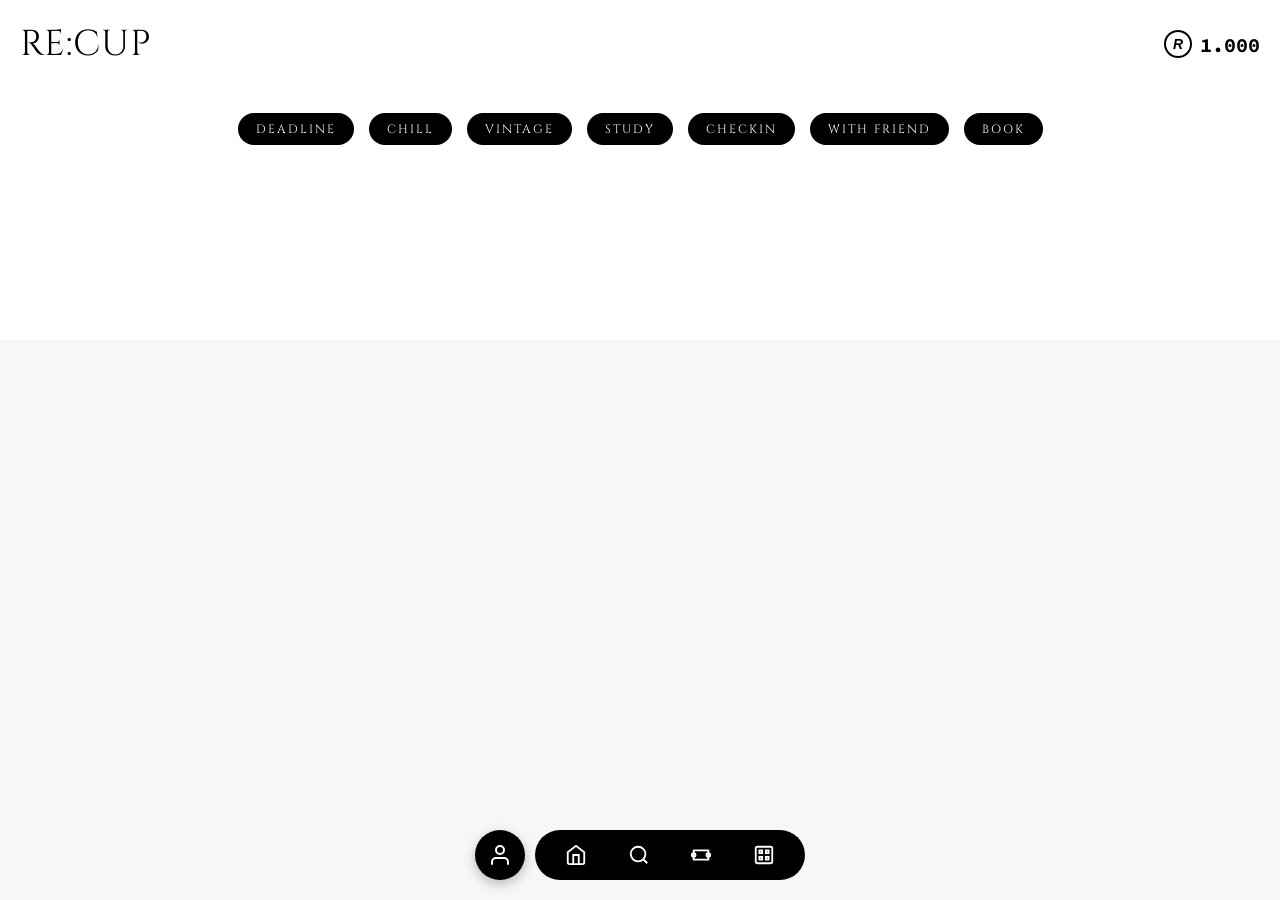
==== commit e63b53fe: "Cap nhat lai code moi" ====
--- a/index.html
+++ b/index.html
@@ -1,12 +1,17 @@
 <!DOCTYPE html>
 <html lang="en">
+
 <head>
     <meta charset="UTF-8">
     <meta name="viewport" content="width=device-width, initial-scale=1.0">
     <title>Trang Chủ - RE:CUP</title>
-    <link href="https://fonts.googleapis.com/css2?family=Cinzel:wght@400;700&family=Source+Code+Pro:wght@400;700&display=swap" rel="stylesheet">
+    <link
+        href="https://fonts.googleapis.com/css2?family=Cinzel:wght@400;700&family=Source+Code+Pro:wght@400;700&display=swap"
+        rel="stylesheet">
     <link rel="stylesheet" href="index.css">
+    <script src="https://cdn.jsdelivr.net/npm/marked/marked.min.js"></script>
 </head>
+
 <body>
     <div class="container">
         <!-- ================= HEADER MOBILE ================= -->
@@ -34,22 +39,30 @@
                         </li>
                         <!-- Search -->
                         <li class="menu-icon menu2" onclick="openSearch()">
-                            <svg width="19" height="19" viewBox="0 0 19 19" fill="none" xmlns="http://www.w3.org/2000/svg">
-                                <path d="M11.8383 11.8321L16.625 16.625M13.4583 7.91667C13.4583 10.9773 10.9773 13.4583 7.91667 13.4583C4.85609 13.4583 2.375 10.9773 2.375 7.91667C2.375 4.85609 4.85609 2.375 7.91667 2.375C10.9773 2.375 13.4583 4.85609 13.4583 7.91667Z" stroke="black" stroke-width="1.5" stroke-linecap="round" stroke-linejoin="round"/>
+                            <svg width="19" height="19" viewBox="0 0 19 19" fill="none"
+                                xmlns="http://www.w3.org/2000/svg">
+                                <path
+                                    d="M11.8383 11.8321L16.625 16.625M13.4583 7.91667C13.4583 10.9773 10.9773 13.4583 7.91667 13.4583C4.85609 13.4583 2.375 10.9773 2.375 7.91667C2.375 4.85609 4.85609 2.375 7.91667 2.375C10.9773 2.375 13.4583 4.85609 13.4583 7.91667Z"
+                                    stroke="black" stroke-width="1.5" stroke-linecap="round" stroke-linejoin="round" />
                             </svg>
                             <p class="icon-text">Search</p>
                         </li>
                         <!-- Voucher -->
                         <li class="menu-icon">
                             <a href="voucher.html">
-                                <svg width="28" height="28" viewBox="0 0 28 28" fill="none" xmlns="http://www.w3.org/2000/svg">
+                                <svg width="28" height="28" viewBox="0 0 28 28" fill="none"
+                                    xmlns="http://www.w3.org/2000/svg">
                                     <g clip-path="url(#clip0_15_323)">
-                                    <path d="M13.6734 7.9606L6.82951 10.2228C6.0323 10.4863 5.63347 10.6181 5.3621 10.8523C5.00026 11.1645 4.77757 11.6078 4.74248 12.0845C4.71618 12.4419 4.84793 12.8405 5.11145 13.6377C6.52885 13.1692 8.05756 13.9381 8.52609 15.3555C8.99458 16.7729 8.22542 18.3019 6.80802 18.7704C7.07153 19.5677 7.20328 19.9662 7.43746 20.2377C7.74968 20.5994 8.19262 20.8225 8.66926 20.8575C9.02672 20.8838 9.42557 20.7521 10.2228 20.4886L17.0666 18.2264M13.6734 7.9606L17.0953 6.82951C17.8925 6.566 18.2911 6.43425 18.6486 6.46054C19.1252 6.49564 19.5684 6.71883 19.8806 7.08066C20.1148 7.35205 20.2465 7.75066 20.51 8.54786C19.0926 9.01639 18.3234 10.545 18.7919 11.9624C19.2604 13.3798 20.7892 14.1491 22.2066 13.6806C22.4701 14.4778 22.6019 14.8763 22.5756 15.2339C22.5405 15.7104 22.3175 16.1536 21.9558 16.4658C21.6843 16.6999 21.2858 16.8318 20.4886 17.0953L17.0666 18.2264M13.6734 7.9606L17.0666 18.2264" stroke="black" stroke-width="1.5" stroke-linecap="round" stroke-linejoin="round"/>
+                                        <path
+                                            d="M13.6734 7.9606L6.82951 10.2228C6.0323 10.4863 5.63347 10.6181 5.3621 10.8523C5.00026 11.1645 4.77757 11.6078 4.74248 12.0845C4.71618 12.4419 4.84793 12.8405 5.11145 13.6377C6.52885 13.1692 8.05756 13.9381 8.52609 15.3555C8.99458 16.7729 8.22542 18.3019 6.80802 18.7704C7.07153 19.5677 7.20328 19.9662 7.43746 20.2377C7.74968 20.5994 8.19262 20.8225 8.66926 20.8575C9.02672 20.8838 9.42557 20.7521 10.2228 20.4886L17.0666 18.2264M13.6734 7.9606L17.0953 6.82951C17.8925 6.566 18.2911 6.43425 18.6486 6.46054C19.1252 6.49564 19.5684 6.71883 19.8806 7.08066C20.1148 7.35205 20.2465 7.75066 20.51 8.54786C19.0926 9.01639 18.3234 10.545 18.7919 11.9624C19.2604 13.3798 20.7892 14.1491 22.2066 13.6806C22.4701 14.4778 22.6019 14.8763 22.5756 15.2339C22.5405 15.7104 22.3175 16.1536 21.9558 16.4658C21.6843 16.6999 21.2858 16.8318 20.4886 17.0953L17.0666 18.2264M13.6734 7.9606L17.0666 18.2264"
+                                            stroke="black" stroke-width="1.5" stroke-linecap="round"
+                                            stroke-linejoin="round" />
                                     </g>
                                     <defs>
-                                    <clipPath id="clip0_15_323">
-                                    <rect width="21.6241" height="21.6241" fill="white" transform="translate(0 6.78656) rotate(-18.2909)"/>
-                                    </clipPath>
+                                        <clipPath id="clip0_15_323">
+                                            <rect width="21.6241" height="21.6241" fill="white"
+                                                transform="translate(0 6.78656) rotate(-18.2909)" />
+                                        </clipPath>
                                     </defs>
                                 </svg>
                                 <p class="icon-text">Voucher</p>
@@ -57,17 +70,43 @@
                         </li>
                         <!-- QR Code -->
                         <li class="menu-icon">
-                            <a href="qr-code.html">
-                                <svg width="21" height="21" viewBox="0 0 21 21" fill="none" xmlns="http://www.w3.org/2000/svg">
-                                    <path d="M17.1192 13.8096V16.7076C17.1192 16.9344 16.9344 17.1192 16.7076 17.1192H12.1548" stroke="#0F0F0F" stroke-width="1.5" stroke-miterlimit="10" stroke-linecap="round" stroke-linejoin="round"/>
-                                    <path d="M12.1548 3.8808H16.7076C16.9344 3.8808 17.1192 4.0656 17.1192 4.2924V8.8452" stroke="#0F0F0F" stroke-width="1.5" stroke-miterlimit="10" stroke-linecap="round" stroke-linejoin="round"/>
-                                    <path d="M3.88086 8.8452V4.2924C3.88086 4.0656 4.06565 3.8808 4.29245 3.8808H8.84526" stroke="#0F0F0F" stroke-width="1.5" stroke-miterlimit="10" stroke-linecap="round" stroke-linejoin="round"/>
-                                    <path d="M3.88086 13.8096V16.7076C3.88086 16.9344 4.06565 17.1192 4.29245 17.1192H8.84526" stroke="#0F0F0F" stroke-width="1.5" stroke-miterlimit="10" stroke-linecap="round" stroke-linejoin="round"/>
-                                    <path d="M2.5116 12.1548H18.4884" stroke="#0F0F0F" stroke-width="1.5" stroke-miterlimit="10" stroke-linecap="round" stroke-linejoin="round"/>
+                            <a href="QR.html">
+                                <svg width="21" height="21" viewBox="0 0 21 21" fill="none"
+                                    xmlns="http://www.w3.org/2000/svg">
+                                    <path
+                                        d="M17.1192 13.8096V16.7076C17.1192 16.9344 16.9344 17.1192 16.7076 17.1192H12.1548"
+                                        stroke="#0F0F0F" stroke-width="1.5" stroke-miterlimit="10"
+                                        stroke-linecap="round" stroke-linejoin="round" />
+                                    <path
+                                        d="M12.1548 3.8808H16.7076C16.9344 3.8808 17.1192 4.0656 17.1192 4.2924V8.8452"
+                                        stroke="#0F0F0F" stroke-width="1.5" stroke-miterlimit="10"
+                                        stroke-linecap="round" stroke-linejoin="round" />
+                                    <path
+                                        d="M3.88086 8.8452V4.2924C3.88086 4.0656 4.06565 3.8808 4.29245 3.8808H8.84526"
+                                        stroke="#0F0F0F" stroke-width="1.5" stroke-miterlimit="10"
+                                        stroke-linecap="round" stroke-linejoin="round" />
+                                    <path
+                                        d="M3.88086 13.8096V16.7076C3.88086 16.9344 4.06565 17.1192 4.29245 17.1192H8.84526"
+                                        stroke="#0F0F0F" stroke-width="1.5" stroke-miterlimit="10"
+                                        stroke-linecap="round" stroke-linejoin="round" />
+                                    <path d="M2.5116 12.1548H18.4884" stroke="#0F0F0F" stroke-width="1.5"
+                                        stroke-miterlimit="10" stroke-linecap="round" stroke-linejoin="round" />
                                 </svg>
                                 <p class="icon-text">Qr code</p>
                             </a>
                         </li>
+                        <!-- Log in (CHỈ HIỆN TRÊN DESKTOP) -->
+                        <li class="menu-icon" id="menuAuthItem">
+                            <a href="#" id="menuAuthLink" onclick="handleAuthClick(event)">
+                                <svg id="menuAuthIcon" width="24" height="24" viewBox="0 0 24 24" fill="none" stroke="currentColor"
+                                    stroke-width="1.5" stroke-linecap="round" stroke-linejoin="round">
+                                    <path d="M15 3h4a2 2 0 0 1 2 2v14a2 2 0 0 1-2 2h-4" />
+                                    <polyline points="10 17 15 12 10 7" />
+                                    <line x1="15" y1="12" x2="3" y2="12" />
+                                </svg>
+                                <p class="icon-text" id="menuAuthText">Log in</p>
+                            </a>
+                        </li>
                     </ul>
                 </div>
             </div>
@@ -76,17 +115,16 @@
             <div class="post">
                 <!-- Thanh cuộn Tag -->
                 <div class="slider">
-                    <button class="slide-btn btn-left" onclick="slideLeft()">❮</button>
+
                     <div class="border-box" id="slider">
                         <div class="box1" onclick="searchByTag(this)">Deadline</div>
                         <div class="box1" onclick="searchByTag(this)">Chill</div>
                         <div class="box1" onclick="searchByTag(this)">Vintage</div>
                         <div class="box1" onclick="searchByTag(this)">Study</div>
-                        <div class="box1" onclick="searchByTag(this)">Check-in</div>
+                        <div class="box1" onclick="searchByTag(this)">Checkin</div>
                         <div class="box1" onclick="searchByTag(this)">With friend</div>
                         <div class="box1" onclick="searchByTag(this)">Book</div>
                     </div>
-                    <button class="slide-btn btn-right" onclick="slideRight()">❯</button>
                 </div>
 
                 <!-- BÀI POST 1 -->
@@ -95,7 +133,8 @@
 
             <!-- Cụm điểm góc trên bên phải (Desktop) -->
             <div class="nav-point">
-                <img src="https://encrypted-tbn0.gstatic.com/images?q=tbn:ANd9GcRKSdrxXn8fz-3TLDdFCJr4LOqfaYyYN12GNDslZhHMQfA5fzFGbKyRv5w&s=10" alt="point">
+                <img src="https://encrypted-tbn0.gstatic.com/images?q=tbn:ANd9GcRKSdrxXn8fz-3TLDdFCJr4LOqfaYyYN12GNDslZhHMQfA5fzFGbKyRv5w&s=10"
+                    alt="point">
                 <p>1.000</p>
             </div>
         </div>
@@ -110,8 +149,11 @@
                         <div class="comment-content">
                             <div class="comment-header">
                                 <span class="username">@ngoc.anh</span>
-                                <svg class="heart-cmt" viewBox="0 0 24 24" width="16" height="16" onclick="toggleLike(this)">
-                                    <path d="M12 21.35l-1.45-1.32C5.4 15.36 2 12.28 2 8.5 2 5.42 4.42 3 7.5 3c1.74 0 3.41.81 4.5 2.09C13.09 3.81 14.76 3 16.5 3 19.58 3 22 5.42 22 8.5c0 3.78-3.4 6.86-8.55 11.54L12 21.35z" fill="transparent" stroke="black" stroke-width="2" />
+                                <svg class="heart-cmt" viewBox="0 0 24 24" width="16" height="16"
+                                    onclick="toggleLike(this)">
+                                    <path
+                                        d="M12 21.35l-1.45-1.32C5.4 15.36 2 12.28 2 8.5 2 5.42 4.42 3 7.5 3c1.74 0 3.41.81 4.5 2.09C13.09 3.81 14.76 3 16.5 3 19.58 3 22 5.42 22 8.5c0 3.78-3.4 6.86-8.55 11.54L12 21.35z"
+                                        fill="transparent" stroke="black" stroke-width="2" />
                                 </svg>
                             </div>
                             <p class="comment-text">Cho em hỏi quán có khu vực ngồi ngoài trời để hút thuốc không ạ</p>
@@ -146,17 +188,20 @@
                     <span class="tag-item" onclick="selectSearchTag(this)">VINTAGE</span>
                     <span class="tag-item" onclick="selectSearchTag(this)">STUDY</span>
                 </div>
-                
+
                 <div class="search-input-area">
                     <div class="avatar my-avatar"></div>
                     <!-- Thanh tìm kiếm chứa các thẻ tag đã chọn bên trong -->
-                    <div class="search-box" style="display: flex; align-items: center; flex-wrap: wrap; gap: 6px; padding: 6px 12px; background: black; border-radius: 99px;">
+                    <div class="search-box"
+                        style="display: flex; align-items: center; flex-wrap: wrap; gap: 6px; padding: 6px 12px; background: black; border-radius: 99px;">
                         <!-- Nơi hiển thị các tag được click -->
-                        <div id="tagPillsContainer" style="display: flex; align-items: center; gap: 6px; flex-wrap: wrap;"></div>
-                        
+                        <div id="tagPillsContainer"
+                            style="display: flex; align-items: center; gap: 6px; flex-wrap: wrap;"></div>
+
                         <!-- Ô input để gõ tìm kiếm thủ công -->
-                        <input type="text" id="searchInput" placeholder="Tìm kiếm" oninput="showSuggestions(this)" style="flex: 1; border: none; background: transparent; outline: none; color: white; min-width: 80px; font-size: 14px;">
-                        
+                        <input type="text" id="searchInput" placeholder="Tìm kiếm" oninput="showSuggestions(this)"
+                            style="flex: 1; border: none; background: transparent; outline: none; color: white; min-width: 80px; font-size: 14px;">
+
                         <button class="send-btn" style="background: none; border: none; cursor: pointer;">
                             <svg viewBox="0 0 24 24" width="20" height="20" fill="white">
                                 <path d="M2.01 21L23 12 2.01 3 2 10l15 2-15 2z" />
@@ -180,36 +225,37 @@
 
         <!-- ================= BOTTOM NAVIGATION (MOBILE ONLY) ================= -->
         <div class="mobile-bottom-nav">
-            <!-- Nút vòng tròn đen chuyển về Home -->
-            <div class="nav-circle" onclick="window.location.href='index.html'" style="cursor: pointer;">
-                <svg viewBox="0 0 24 24" style="width: 24px; height: 24px; stroke: white; fill: none; stroke-width: 2;">
-                    <path d="M3 9l9-7 9 7v11a2 2 0 0 1-2 2H5a2 2 0 0 1-2-2z" />
-                    <polyline points="9 22 9 12 15 12 15 22" />
+            <!-- Nút hình tròn chứa Avatar người dùng (Chỉ hiện ở mobile/ipad) -->
+            <div class="nav-circle user-profile-circle" onclick="handleUserClick(event)" title="Thông tin người dùng">
+                <svg viewBox="0 0 24 24" width="24" height="24" fill="none" stroke="white" stroke-width="2"
+                    stroke-linecap="round" stroke-linejoin="round">
+                    <path d="M20 21v-2a4 4 0 0 0-4-4H8a4 4 0 0 0-4 4v2"></path>
+                    <circle cx="12" cy="7" r="4"></circle>
                 </svg>
             </div>
-            
+
             <div class="nav-pill">
                 <!-- Nút Home -->
                 <svg viewBox="0 0 24 24" onclick="window.location.href='index.html'" style="cursor: pointer;">
                     <path d="M3 9l9-7 9 7v11a2 2 0 0 1-2 2H5a2 2 0 0 1-2-2z" />
                     <polyline points="9 22 9 12 15 12 15 22" />
                 </svg>
-                
-                <!-- Nút Search Mở Bảng Tìm Kiếm -->
+
+                <!-- Nút Search -->
                 <svg viewBox="0 0 24 24" onclick="openSearch()" style="cursor: pointer;">
                     <circle cx="11" cy="11" r="8" />
                     <line x1="21" y1="21" x2="16.65" y2="16.65" />
                 </svg>
-                
+
                 <!-- Nút Voucher -->
                 <svg viewBox="0 0 24 24" onclick="window.location.href='voucher.html'" style="cursor: pointer;">
                     <path d="M4 7h16v10H4z" />
                     <circle cx="4" cy="12" r="2" />
                     <circle cx="20" cy="12" r="2" />
                 </svg>
-                
+
                 <!-- Nút QR Code -->
-                <svg viewBox="0 0 24 24" onclick="window.location.href='qr-code.html'" style="cursor: pointer;">
+                <svg viewBox="0 0 24 24" onclick="window.location.href='QR.html'" style="cursor: pointer;">
                     <rect x="3" y="3" width="18" height="18" rx="2" ry="2" />
                     <rect x="7" y="7" width="3" height="3" />
                     <rect x="14" y="7" width="3" height="3" />
@@ -219,168 +265,314 @@
             </div>
         </div>
 
+        <div id="loginModal" class="login-overlay" onclick="closeLoginModal(event)">
+            <div class="login-card" onclick="event.stopPropagation()">
+                <button class="close-login-btn" onclick="closeLoginModal()">&times;</button>
+                <h2 class="login-title">RE:CUP</h2>
+
+                <!-- Thanh chuyển đổi Tab: Đăng nhập / Đăng ký -->
+                <div
+                    style="display: flex; justify-content: center; gap: 30px; margin: 15px 0 25px 0; border-bottom: 1px solid rgba(255, 255, 255, 0.15); padding-bottom: 10px;">
+                    <span id="tabLoginBtn" onclick="switchTab('login')"
+                        style="cursor: pointer; font-family: 'Source Code Pro', monospace; font-weight: bold; font-size: 14px; color: white; border-bottom: 2px solid white; padding-bottom: 5px; transition: all 0.2s;">ĐĂNG
+                        NHẬP</span>
+                    <span id="tabRegisterBtn" onclick="switchTab('register')"
+                        style="cursor: pointer; font-family: 'Source Code Pro', monospace; font-size: 14px; color: #888; padding-bottom: 5px; transition: all 0.2s;">ĐĂNG
+                        KÝ</span>
+                </div>
+
+                <!-- Form Đăng Nhập -->
+                <form id="loginFormElement" onsubmit="handleLoginSubmit(event)">
+                    <div class="input-group">
+                        <input type="email" id="loginEmail" placeholder="Email" required>
+                    </div>
+                    <div class="input-group">
+                        <input type="password" id="loginPassword" placeholder="Mật khẩu" required>
+                    </div>
+                    <button type="submit" class="btn-submit-login">ĐĂNG NHẬP</button>
+                </form>
+
+                <!-- Form Đăng Ký (Mặc định ẩn đi) -->
+                <form id="registerFormElement" onsubmit="handleRegisterSubmit(event)" style="display: none;">
+                    <div class="input-group">
+                        <input type="email" id="registerEmail" placeholder="Email" required>
+                    </div>
+                    <div class="input-group">
+                        <input type="text" id="name" placeholder="Họ và tên" required>
+                    </div>
+                    <div class="input-group">
+                        <input type="float" name="dateBirthday" id="date" placeholder="Ngày sinh ">
+                    </div>
+                    <div class="input-group">
+                        <input type="password" id="registerPassword" placeholder="Mật khẩu (ít nhất 6 ký tự)" required>
+                    </div>
+                    <button type="submit" class="btn-submit-login">ĐĂNG KÝ TÀI KHOẢN</button>
+                </form>
+
+                <div class="login-divider">
+                    <span>hoặc</span>
+                </div>
+
+                <button class="btn-google-login" onclick="loginWithGoogle()">
+                    <svg width="18" height="18" viewBox="0 0 24 24">
+                        <path fill="#4285F4"
+                            d="M23.745 12.27c0-.7-.06-1.4-.19-2.07H12v4.51h6.6c-.29 1.52-1.14 2.82-2.4 3.68v3.05h3.88c2.27-2.09 3.665-5.17 3.665-9.17z" />
+                        <path fill="#34A853"
+                            d="M12 24c3.24 0 5.95-1.08 7.93-2.91l-3.88-3.05c-1.08.72-2.45 1.16-4.05 1.16-3.12 0-5.77-2.1-6.72-4.93H1.24v3.15C3.26 21.36 7.37 24 12 24z" />
+                        <path fill="#FBBC05"
+                            d="M5.28 14.27c-.25-.72-.38-1.49-.38-2.27s.13-1.55.38-2.27V6.58H1.24C.45 8.15 0 9.99 0 12s.45 3.85 1.24 5.42l4.04-3.15z" />
+                        <path fill="#EA4335"
+                            d="M12 4.75c1.77 0 3.35.61 4.6 1.8l3.42-3.42C17.95 1.19 15.24 0 12 0 7.37 0 3.26 2.64 1.24 6.58l4.04 3.15c.95-2.83 3.6-4.98 6.72-4.98z" />
+                    </svg>
+                    Tiếp tục với Google
+                </button>
+            </div>
+        </div>
+
     </div> <!-- Kết thúc Container -->
 
     <!-- Nhúng thư viện kết nối Supabase -->
     <script src="https://cdn.jsdelivr.net/npm/@supabase/supabase-js@2"></script>
-    
+
     <script>
         const SUPABASE_URL = 'https://eorsqenkghzwmfkktzad.supabase.co';
-        const SUPABASE_KEY = 'sb_publishable_28EaGfzRhxdSeCF17VEowg_acxaHuGB'; 
+        const SUPABASE_KEY = 'sb_publishable_28EaGfzRhxdSeCF17VEowg_acxaHuGB';
         const supabaseClient = window.supabase.createClient(SUPABASE_URL, SUPABASE_KEY);
-    
-        let globalPosts = []; // Biến lưu toàn bộ bài viết
-    
+
+        let globalPosts = [];        // Lưu toàn bộ bài viết từ Supabase
+        let activeTags = [];         // Lưu danh sách các tag đang được chọn trên slider
+
         function calculateDistance(lat1, lon1, lat2, lon2) {
             if (!lat1 || !lon1 || !lat2 || !lon2) return "??";
-            const R = 6371; 
+            const R = 6371;
             const dLat = (lat2 - lat1) * Math.PI / 180;
             const dLon = (lon2 - lon1) * Math.PI / 180;
-            const a = Math.sin(dLat/2) * Math.sin(dLat/2) +
-                      Math.cos(lat1 * Math.PI / 180) * Math.cos(lat2 * Math.PI / 180) *
-                      Math.sin(dLon/2) * Math.sin(dLon/2);
-            const c = 2 * Math.atan2(Math.sqrt(a), Math.sqrt(1-a));
+            const a = Math.sin(dLat / 2) * Math.sin(dLat / 2) +
+                Math.cos(lat1 * Math.PI / 180) * Math.cos(lat2 * Math.PI / 180) *
+                Math.sin(dLon / 2) * Math.sin(dLon / 2);
+            const c = 2 * Math.atan2(Math.sqrt(a), Math.sqrt(1 - a));
             return (R * c).toFixed(1);
         }
-    
-        // Hàm render bài viết (chạy nhanh không cần chờ GPS)
-        function renderPosts(userLat, userLng) {
+
+        // Hàm kiểm tra trạng thái đăng nhập thông minh: Đã đăng nhập -> Vào profile.html. Chưa -> Mở Popup Login
+        async function handleUserClick(event) {
+            if (event) event.preventDefault();
+            const { data: { session } } = await supabaseClient.auth.getSession();
+            if (session && session.user) {
+                window.location.href = 'profile.html';
+            } else {
+                openLoginModal();
+            }
+        }
+
+        function openLoginModal() {
+            document.getElementById('loginModal').classList.add('active');
+            document.body.style.overflow = 'hidden';
+        }
+
+        function closeLoginModal(event) {
+            if (!event || event.target.id === 'loginModal' || event.target.classList.contains('close-login-btn')) {
+                document.getElementById('loginModal').classList.remove('active');
+                document.body.style.overflow = '';
+            }
+        }
+
+        async function handleLoginSubmit(e) {
+            e.preventDefault();
+            const email = document.getElementById('loginEmail').value.trim();
+            const password = document.getElementById('loginPassword').value.trim();
+
+            const { data, error } = await supabaseClient.auth.signInWithPassword({
+                email: email,
+                password: password
+            });
+
+            if (error) {
+                alert("Đăng nhập thất bại: " + error.message);
+            } else {
+                alert("Đăng nhập thành công!");
+                closeLoginModal();
+                window.location.href = 'profile.html';
+            }
+        }
+
+        async function loginWithGoogle() {
+            const { data, error } = await supabaseClient.auth.signInWithOAuth({
+                provider: 'google'
+            });
+            if (error) {
+                alert("Lỗi đăng nhập Google: " + error.message);
+            }
+        }
+
+        // Hàm render danh sách bài viết ra màn hình (Có áp dụng white-space để tự động xuống dòng chuẩn)
+        function renderPostList(postsToDisplay, userLat, userLng) {
             const postFeed = document.getElementById('post-feed');
-            postFeed.innerHTML = ''; 
-    
-            globalPosts.forEach(post => {
+            postFeed.innerHTML = '';
+
+            if (postsToDisplay.length === 0) {
+                postFeed.innerHTML = '<p style="padding: 50px; text-align: center; color: #888;">Không tìm thấy bài viết phù hợp với tag này.</p>';
+                return;
+            }
+
+            postsToDisplay.forEach(post => {
                 let latitude = post.lat;
-                let longitude = post.lng || post.Ing; 
-                
-                let distanceText = (userLat && userLng && latitude && longitude) 
-                    ? calculateDistance(userLat, userLng, latitude, longitude) + " km" 
+                let longitude = post.lng || post.Ing;
+
+                let distanceText = (userLat && userLng && latitude && longitude)
+                    ? calculateDistance(userLat, userLng, latitude, longitude) + " km"
                     : "Bật vị trí";
-    
+
                 let addressText = post.address ? post.address : "";
                 let mapsLink = `https://www.google.com/maps/search/?api=1&query=${encodeURIComponent(addressText)}`;
-    
+
                 let postHTML = `
-                <div class="post-box">
-                    <div class="post-title" style="display: flex; align-items: center; gap: 12px; margin-bottom: 15px;">
-                        <img class="avatar-tron" src="${post.avatar_url}" alt="avatar">
-                        <span style="font-weight: bold; font-size: 14px;">${post.shop_name}</span>
-                    </div>
-                    <div class="post-details">
-                        <p class="main">${post.content}</p>
-                        <p class="hashtag">${post.hashtags}</p>
-                    </div>
-                    <div class="post-image">
-                        <div class="box-item">
-                            <div class="box2 one" style="background: url('${post.img_1 || post.Image_1 || ''}') center/cover no-repeat;"></div>
-                            <div class="box2 two" style="background: url('${post.img_2 || post.Image_2 || ''}') center/cover no-repeat;"></div>
-                            <div class="box2 three" style="background: url('${post.img_3 || post.Image_3 || ''}') center/cover no-repeat;"></div>
-                            <div class="box2 four" style="background: url('${post.img_4 || post.Image_4 || ''}') center/cover no-repeat;"></div>
+            <div class="post-box">
+                <div class="post-title" style="display: flex; align-items: center; gap: 12px;">
+                    <img class="avatar-tron" src="${post.avatar_url}" alt="avatar">
+                    <span style="font-weight: bold; font-size: 14px;">${post.shop_name}</span>
+                </div>
+                <div class="post-details">
+                    <p class="main" style="white-space: pre-line !important;">${post.content || ''}</p>
+                    <p class="hashtag">${post.hashtags}</p>
+                </div>
+                <div class="post-image">
+                    <div class="box-item">
+                        <div class="box2 one" style="background: url('${post.img_1 || post.Image_1 || ''}') center/cover no-repeat;"></div>
+                        <div class="box2 two" style="background: url('${post.img_2 || post.Image_2 || ''}') center/cover no-repeat;"></div>
+                        <div class="box2 three" style="background: url('${post.img_3 || post.Image_3 || ''}') center/cover no-repeat;"></div>
+                        <div class="box2 four" style="background: url('${post.img_4 || post.Image_4 || ''}') center/cover no-repeat;"></div>
+                    </div>
+                </div>
+                <div class="post-react">
+                    <div class="react-left">
+                        <div class="icon heart-icon" onclick="toggleLike(this)"><svg viewBox="0 0 24 24" fill="none" xmlns="http://www.w3.org/2000/svg"><path d="M12 21.35l-1.45-1.32C5.4 15.36 2 12.28 2 8.5 2 5.42 4.42 3 7.5 3c1.74 0 3.41.81 4.5 2.09C13.09 3.81 14.76 3 16.5 3 19.58 3 22 5.42 22 8.5c0 3.78-3.4 6.86-8.55 11.54L12 21.35z" /></svg></div>
+                        <div class="icon cmt-icon" onclick="openComments()"><svg viewBox="0 0 24 24" fill="#000000"><path fill="none" stroke="#020202" stroke-miterlimit="10" stroke-width="1.91px" d="M1.5,5.3v9.54a3.82,3.82,0,0,0,3.82,3.82H7.23v2.86L13,18.66h5.73a3.82,3.82,0,0,0,3.82-3.82V5.3a3.82,3.82,0,0,0-3.82-3.82H5.32A3.82,3.82,0,0,0,1.5,5.3Z"></path></svg></div>
+                        <div class="icon map-icon">
+                            <a href="${mapsLink}" target="_blank" title="Xem bản đồ địa chỉ">
+                                <svg fill="#000000" viewBox="0 -2.71 29.046 29.046" style="width: 22px; height: 22px; transform: translateY(2px);"><g transform="translate(-1.477 -4.182)"><path d="M19.663,8.319a1,1,0,0,0-.606.92V26.818a1,1,0,0,0,1.394.919l8.284-3.55a2.951,2.951,0,0,0,1.788-2.712V8.14A2.951,2.951,0,0,0,26.41,5.428L19.663,8.319ZM21.057,9.9,27.2,7.266a.95.95,0,0,1,1.325.874V21.475a.952.952,0,0,1-.576.874L21.057,25.3V9.9Z"></path><path d="M11.973,4.182h-.108l-.017,0h-.023l-.014,0-.023,0-.015,0-.015,0-.032.007-.018,0-.057.015-.051.017-.01,0-.015.007-.026.01L3.265,7.813a2.951,2.951,0,0,0-1.788,2.712V23.86A2.951,2.951,0,0,0,5.59,26.572l6.321-2.709,7.7,3.85a1,1,0,0,0,1.447-.9V9.164l-.006-.059V9.1l0-.015,0-.021,0-.016,0-.016,0-.015-.013-.052-.006-.02L21,8.922l0-.01L21,8.9l0-.012,0-.008-.011-.026-.007-.017-.006-.013-.015-.032-.009-.017-.006-.011-.007-.014-.015-.024-.008-.013a.452.452,0,0,0-.034-.051l-.023-.033L20.825,8.6a.876.876,0,0,0-.089-.094l-.023-.021-.033-.027a.64.64,0,0,0-.052-.039L20.593,8.4l-.019-.012-.008-.005-.006,0c-.018-.011-.037-.021-.056-.031L12.39,4.287l-.054-.025,0,0-.015-.005-.027-.011-.01,0-.008,0-.014,0-.02-.007-.015,0-.012,0-.011,0-.014,0-.022-.005-.015,0-.016,0L12.1,4.195l-.019,0-.058-.007-.052,0Zm.97,17.961L19.057,25.2V9.857L12.943,6.8V22.143Zm-2-15.445L4.053,9.651a.952.952,0,0,0-.576.874V23.86a.95.95,0,0,0,1.325.874L10.943,22.1V6.7Z"></path></g></svg>
+                            </a>
                         </div>
                     </div>
-                    <div class="post-react">
-                        <div class="react-left">
-                            <div class="icon heart-icon" onclick="toggleLike(this)"><svg viewBox="0 0 24 24" fill="none" xmlns="http://www.w3.org/2000/svg"><path d="M12 21.35l-1.45-1.32C5.4 15.36 2 12.28 2 8.5 2 5.42 4.42 3 7.5 3c1.74 0 3.41.81 4.5 2.09C13.09 3.81 14.76 3 16.5 3 19.58 3 22 5.42 22 8.5c0 3.78-3.4 6.86-8.55 11.54L12 21.35z" /></svg></div>
-                            <div class="icon cmt-icon" onclick="openComments()"><svg viewBox="0 0 24 24" fill="#000000"><path fill="none" stroke="#020202" stroke-miterlimit="10" stroke-width="1.91px" d="M1.5,5.3v9.54a3.82,3.82,0,0,0,3.82,3.82H7.23v2.86L13,18.66h5.73a3.82,3.82,0,0,0,3.82-3.82V5.3a3.82,3.82,0,0,0-3.82-3.82H5.32A3.82,3.82,0,0,0,1.5,5.3Z"></path></svg></div>
-                            <div class="icon map-icon">
-                                <a href="${mapsLink}" target="_blank" title="Xem bản đồ địa chỉ">
-                                    <svg fill="#000000" viewBox="0 -2.71 29.046 29.046" style="width: 22px; height: 22px; transform: translateY(2px);"><g transform="translate(-1.477 -4.182)"><path d="M19.663,8.319a1,1,0,0,0-.606.92V26.818a1,1,0,0,0,1.394.919l8.284-3.55a2.951,2.951,0,0,0,1.788-2.712V8.14A2.951,2.951,0,0,0,26.41,5.428L19.663,8.319ZM21.057,9.9,27.2,7.266a.95.95,0,0,1,1.325.874V21.475a.952.952,0,0,1-.576.874L21.057,25.3V9.9Z"></path><path d="M11.973,4.182h-.108l-.017,0h-.023l-.014,0-.023,0-.015,0-.015,0-.032.007-.018,0-.057.015-.051.017-.01,0-.015.007-.026.01L3.265,7.813a2.951,2.951,0,0,0-1.788,2.712V23.86A2.951,2.951,0,0,0,5.59,26.572l6.321-2.709,7.7,3.85a1,1,0,0,0,1.447-.9V9.164l-.006-.059V9.1l0-.015,0-.021,0-.016,0-.016,0-.015-.013-.052-.006-.02L21,8.922l0-.01L21,8.9l0-.012,0-.008-.011-.026-.007-.017-.006-.013-.015-.032-.009-.017-.006-.011-.007-.014-.015-.024-.008-.013a.452.452,0,0,0-.034-.051l-.023-.033L20.825,8.6a.876.876,0,0,0-.089-.094l-.023-.021-.033-.027a.64.64,0,0,0-.052-.039L20.593,8.4l-.019-.012-.008-.005-.006,0c-.018-.011-.037-.021-.056-.031L12.39,4.287l-.054-.025,0,0-.015-.005-.027-.011-.01,0-.008,0-.014,0-.02-.007-.015,0-.012,0-.011,0-.014,0-.022-.005-.015,0-.016,0L12.1,4.195l-.019,0-.058-.007-.052,0Zm.97,17.961L19.057,25.2V9.857L12.943,6.8V22.143Zm-2-15.445L4.053,9.651a.952.952,0,0,0-.576.874V23.86a.95.95,0,0,0,1.325.874L10.943,22.1V6.7Z"></path></g></svg>
-                                </a>
-                            </div>
-                        </div>
-                        <div class="react-right" style="text-align: right;">
-                            <p class="locate" style="margin-bottom: 5px; font-weight: 600; font-size: 13px; display: inline-flex; align-items: center; justify-content: flex-end; gap: 3px;">
-                                <svg viewBox="-4 0 32 32" fill="#E74C3C" style="width: 16px; height: 16px;"><path d="M118,422 C116.343,422 115,423.343 115,425 C115,426.657 116.343,428 118,428 C119.657,428 121,426.657 121,425 C121,423.343 119.657,422 118,422 L118,422 Z M118,430 C115.239,430 113,427.762 113,425 C113,422.238 115.239,420 118,420 C120.761,420 123,422.238 123,425 C123,427.762 120.761,430 118,430 L118,430 Z M118,413 C111.373,413 106,418.373 106,425 C106,430.018 116.005,445.011 118,445 C119.964,445.011 130,429.95 130,425 C130,418.373 124.627,413 118,413 L118,413 Z" transform="translate(-106.000000, -413.000000)"></path></svg>
-                                ${distanceText}
-                            </p>
-                            <p class="star" style="display: inline-flex; align-items: center; justify-content: flex-end; width: 100%;">
-                                <svg viewBox="0 0 24 24" fill="none" stroke="#1C274C" stroke-width="1.5" stroke-linecap="round" style="width: 20px; height: 20px; margin-right: 4px;"><path d="M6.03954 7.77203C3.57986 8.32856 2.35002 8.60682 2.05742 9.54773C1.76482 10.4886 2.60325 11.4691 4.2801 13.4299L4.71392 13.9372C5.19043 14.4944 5.42868 14.773 5.53586 15.1177C5.64305 15.4624 5.60703 15.8341 5.53498 16.5776L5.4694 17.2544C5.21588 19.8706 5.08912 21.1787 5.85515 21.7602C6.62118 22.3417 7.77268 21.8115 10.0757 20.7512L10.6715 20.4768C11.3259 20.1755 11.6531 20.0248 12 20.0248C12.3469 20.0248 12.6741 20.1755 13.3285 20.4768L13.9243 20.7512C16.2273 21.8115 17.3788 22.3417 18.1449 21.7602C18.9109 21.1787 18.7841 19.8706 18.5306 17.2544M19.7199 13.4299C21.3968 11.4691 22.2352 10.4886 21.9426 9.54773C21.65 8.60682 20.4201 8.32856 17.9605 7.77203L17.3241 7.62805C16.6251 7.4699 16.2757 7.39083 15.9951 7.17781C15.7144 6.96479 15.5345 6.64193 15.1745 5.99623L14.8468 5.40837C13.5802 3.13612 12.9469 2 12 2C11.0531 2 10.4198 3.13613 9.15316 5.40838" /></svg>
-                                ${post.rating}/10
-                            </p>
-                        </div>
-                    </div>
-                </div>`;
+                    <div class="react-right" style="text-align: right;">
+                        <p class="locate" style="margin-bottom: 5px; font-weight: 600; font-size: 13px; display: inline-flex; align-items: center; justify-content: flex-end; gap: 3px;">
+                            <svg viewBox="-4 0 32 32" fill="#E74C3C" style="width: 16px; height: 16px;"><path d="M118,422 C116.343,422 115,423.343 115,425 C115,426.657 116.343,428 118,428 C119.657,428 121,426.657 121,425 C121,423.343 119.657,422 118,422 L118,422 Z M118,430 C115.239,430 113,427.762 113,425 C113,422.238 115.239,420 118,420 C120.761,420 123,422.238 123,425 C123,427.762 120.761,430 118,430 L118,430 Z M118,413 C111.373,413 106,418.373 106,425 C106,430.018 116.005,445.011 118,445 C119.964,445.011 130,429.95 130,425 C130,418.373 124.627,413 118,413 L118,413 Z" transform="translate(-106.000000, -413.000000)"></path></svg>
+                            ${distanceText}
+                        </p>
+                        <p class="star" style="display: inline-flex; align-items: center; justify-content: flex-end; width: 100%;">
+                            <svg viewBox="0 0 24 24" fill="none" stroke="#1C274C" stroke-width="1.5" stroke-linecap="round" style="width: 20px; height: 20px; margin-right: 4px;"><path d="M6.03954 7.77203C3.57986 8.32856 2.35002 8.60682 2.05742 9.54773C1.76482 10.4886 2.60325 11.4691 4.2801 13.4299L4.71392 13.9372C5.19043 14.4944 5.42868 14.773 5.53586 15.1177C5.64305 15.4624 5.60703 15.8341 5.53498 16.5776L5.4694 17.2544C5.21588 19.8706 5.08912 21.1787 5.85515 21.7602C6.62118 22.3417 7.77268 21.8115 10.0757 20.7512L10.6715 20.4768C11.3259 20.1755 11.6531 20.0248 12 20.0248C12.3469 20.0248 12.6741 20.1755 13.3285 20.4768L13.9243 20.7512C16.2273 21.8115 17.3788 22.3417 18.1449 21.7602C18.9109 21.1787 18.7841 19.8706 18.5306 17.2544M19.7199 13.4299C21.3968 11.4691 22.2352 10.4886 21.9426 9.54773C21.65 8.60682 20.4201 8.32856 17.9605 7.77203L17.3241 7.62805C16.6251 7.4699 16.2757 7.39083 15.9951 7.17781C15.7144 6.96479 15.5345 6.64193 15.1745 5.99623L14.8468 5.40837C13.5802 3.13612 12.9469 2 12 2C11.0531 2 10.4198 3.13613 9.15316 5.40838" /></svg>
+                            ${post.rating}/10
+                        </p>
+                    </div>
+                </div>
+            </div>`;
                 postFeed.innerHTML += postHTML;
             });
         }
-    
-        // Bắt đầu Tải dữ liệu TỐC ĐỘ CAO (Bất đồng bộ)
+
+        // Hàm lọc và áp dụng hiển thị dựa vào các Tag đang được chọn
+        function applyTagFilters(userLat, userLng) {
+            let filtered = globalPosts;
+
+            if (activeTags.length > 0) {
+                filtered = globalPosts.filter(post => {
+                    let postHashtags = (post.hashtags || '').toLowerCase();
+                    return activeTags.every(tag => postHashtags.includes(tag));
+                });
+            }
+
+            renderPostList(filtered, userLat, userLng);
+        }
+
+        let cachedLat = null;
+        let cachedLng = null;
+
+        // Tải dữ liệu ban đầu
         async function loadData() {
             const { data, error } = await supabaseClient.from('trangchu-index').select('*');
             if (!error && data) {
                 globalPosts = data;
-                renderPosts(null, null); // 1. Tải và hiện khung bài viết ngay lập tức (Chưa có GPS)
-                
-                // 2. Chạy ngầm GPS ở phía sau để không làm giật web
+                renderPostList(globalPosts, null, null);
+
                 if (navigator.geolocation) {
                     navigator.geolocation.getCurrentPosition(
                         (position) => {
-                            // Khi nào có GPS thì chỉ cập nhật lại số km
-                            renderPosts(position.coords.latitude, position.coords.longitude);
+                            cachedLat = position.coords.latitude;
+                            cachedLng = position.coords.longitude;
+                            applyTagFilters(cachedLat, cachedLng);
                         },
-                        (error) => console.log("Không có quyền GPS"),
-                        { timeout: 5000 } // Chống treo máy nếu mạng lag
+                        (error) => { },
+                        { timeout: 5000 }
                     );
                 }
             }
         }
-        
-        loadData(); // Khởi chạy lập tức khi mở web
-    
-        // Các logic Giao diện (Slider, Like, Modal)
+        loadData();
+
+        // HÀM XỬ LÝ KHI BẤM VÀO CÁC Ô TAG TRÊN THANH SLIDER
+        function searchByTag(element) {
+            element.classList.toggle('active');
+            let tagName = element.innerText.trim().toLowerCase();
+
+            if (element.classList.contains('active')) {
+                if (!activeTags.includes(tagName)) {
+                    activeTags.push(tagName);
+                }
+            } else {
+                activeTags = activeTags.filter(t => t !== tagName);
+            }
+
+            applyTagFilters(cachedLat, cachedLng);
+        }
+
         const slider = document.getElementById('slider');
         function slideLeft() { slider.scrollBy({ left: -300, behavior: 'smooth' }); }
         function slideRight() { slider.scrollBy({ left: 300, behavior: 'smooth' }); }
-    
+
         function toggleLike(element) {
             element.classList.toggle('liked');
             let svg = element.querySelector('svg');
             svg.style.animation = 'none';
-            setTimeout(() => { svg.style.animation = 'heartPop 0.4s cubic-bezier(0.175, 0.885, 0.32, 1.275)'; }, 10);
-        }
-    
+            setTimeout(() => { svg.style.animation = 'heartPop 0.4s cubic-bezier(0.175, 0.885, 0.32, 1.275);'; }, 10);
+        }
+
         function openComments() { document.getElementById('commentModal').classList.add('active'); document.body.style.overflow = 'hidden'; }
         function closeComments(event) { if (event.target.id === 'commentModal') { document.getElementById('commentModal').classList.remove('active'); document.body.style.overflow = ''; } }
         function openSearch() { document.getElementById('searchModal').classList.add('active'); document.body.style.overflow = 'hidden'; }
         function closeSearch(event) { if (event.target.id === 'searchModal') { document.getElementById('searchModal').classList.remove('active'); document.body.style.overflow = ''; } }
         function selectFilter(clickedElement) { document.querySelectorAll('.filter-item').forEach(f => f.classList.remove('active')); clickedElement.classList.add('active'); }
-    
-        // Logic Tìm kiếm KẾT HỢP Tag và Gõ Chữ
+
         function triggerSearch() {
             let keyword = document.getElementById('searchInput').value.trim().toLowerCase();
-            let activeTags = Array.from(document.querySelectorAll('.search-pill')).map(pill => pill.dataset.name.toLowerCase());
-            
+            let searchPills = Array.from(document.querySelectorAll('.search-pill')).map(pill => pill.dataset.name.toLowerCase());
+
             let sheet = document.querySelector('.search-sheet');
             let suggestionsContainer = document.querySelector('.search-suggestions');
-    
-            if (keyword.length > 0 || activeTags.length > 0) {
+
+            if (keyword.length > 0 || searchPills.length > 0) {
                 sheet.classList.add('expanded');
-                
                 let matchedPosts = globalPosts.filter(post => {
                     let name = (post.shop_name || '').toLowerCase();
                     let content = (post.content || '').toLowerCase();
                     let hashtags = (post.hashtags || '').toLowerCase();
-                    
-                    // Lọc theo chữ gõ vào Input
+
                     let matchKeyword = keyword === "" || name.includes(keyword) || content.includes(keyword) || hashtags.includes(keyword);
-                    
-                    // Lọc theo các Tag đã gắn trên thanh
-                    let matchTags = activeTags.every(tag => name.includes(tag) || content.includes(tag) || hashtags.includes(tag));
-                    
-                    return matchKeyword && matchTags;
+                    let matchPills = searchPills.every(tag => name.includes(tag) || content.includes(tag) || hashtags.includes(tag));
+                    return matchKeyword && matchPills;
                 });
-    
+
                 let html = `<p class="suggestion-title" style="margin-bottom: 10px; font-size: 11px; color: #888; font-weight: bold;">ĐỀ XUẤT TÌM KIẾM</p>`;
                 if (matchedPosts.length > 0) {
                     matchedPosts.forEach(post => {
                         html += `
-                            <div class="suggestion-item" style="display: flex; align-items: center; gap: 12px; padding: 10px 0; border-bottom: 1px solid #f0f0f0; cursor: pointer;">
-                                <img src="${post.avatar_url}" style="width: 40px; height: 40px; border-radius: 50%; object-fit: cover;">
-                                <div style="flex: 1;">
-                                    <p style="font-weight: bold; font-size: 14px; margin: 0; color: #000;">${post.shop_name}</p>
-                                    <p style="font-size: 12px; color: #666; margin: 2px 0 0 0; white-space: nowrap; overflow: hidden; text-overflow: ellipsis; max-width: 250px;">${post.content}</p>
-                                </div>
+                        <div class="suggestion-item" style="display: flex; align-items: center; gap: 12px; padding: 10px 0; border-bottom: 1px solid #f0f0f0; cursor: pointer;">
+                            <img src="${post.avatar_url}" style="width: 40px; height: 40px; border-radius: 50%; object-fit: cover;">
+                            <div style="flex: 1;">
+                                <p style="font-weight: bold; font-size: 14px; margin: 0; color: #000;">${post.shop_name}</p>
+                                <p style="font-size: 12px; color: #666; margin: 2px 0 0 0; white-space: nowrap; overflow: hidden; text-overflow: ellipsis; max-width: 250px;">${post.content}</p>
                             </div>
-                        `;
+                        </div>
+                    `;
                     });
                 } else {
                     html += `<p style="font-size: 13px; color: #888; padding: 10px 0;">Không tìm thấy kết quả phù hợp</p>`;
@@ -391,15 +583,12 @@
                 suggestionsContainer.innerHTML = `<p class="suggestion-title">ĐỀ XUẤT TÌM KIẾM</p>`;
             }
         }
-    
-        // Gắn trigger cho ô gõ chữ
+
         function showSuggestions(inputField) { triggerSearch(); }
-    
-        // Gắn tag vào thanh search
+
         function selectSearchTag(element) {
             let tagName = element.innerText.trim();
             let container = document.getElementById('tagPillsContainer');
-            
             let existing = container.querySelectorAll('.search-pill');
             if (!Array.from(existing).some(tag => tag.dataset.name === tagName)) {
                 let pill = document.createElement('span');
@@ -410,15 +599,184 @@
                 container.appendChild(pill);
             }
             document.getElementById('searchInput').focus();
-            triggerSearch(); // Bấm cái lọc luôn
-        }
-    
-        // Xóa tag
+            triggerSearch();
+        }
+
         function removeSearchTag(closeBtn) {
             closeBtn.parentElement.remove();
             document.getElementById('searchInput').focus();
-            triggerSearch(); // Xóa xong tự cập nhật lại danh sách tìm kiếm
-        }
+            triggerSearch();
+        }
+
+        function switchTab(tab) {
+            const loginForm = document.getElementById('loginFormElement');
+            const registerForm = document.getElementById('registerFormElement');
+            const tabLogin = document.getElementById('tabLoginBtn');
+            const tabRegister = document.getElementById('tabRegisterBtn');
+
+            if (tab === 'login') {
+                loginForm.style.display = 'block';
+                registerForm.style.display = 'none';
+                tabLogin.style.color = 'white';
+                tabLogin.style.borderBottom = '2px solid white';
+                tabRegister.style.color = '#888';
+                tabRegister.style.borderBottom = 'none';
+            } else {
+                loginForm.style.display = 'none';
+                registerForm.style.display = 'block';
+                tabRegister.style.color = 'white';
+                tabRegister.style.borderBottom = '2px solid white';
+                tabLogin.style.color = '#888';
+                tabLogin.style.borderBottom = 'none';
+            }
+        }
+
+        async function handleLoginSubmit(e) {
+            e.preventDefault();
+            const emailInput = document.getElementById('loginEmail');
+            const passwordInput = document.getElementById('loginPassword');
+            const loginCard = document.querySelector('.login-card');
+
+            const email = emailInput.value.trim();
+            const password = passwordInput.value.trim();
+
+            const { data, error } = await supabaseClient.auth.signInWithPassword({
+                email: email,
+                password: password
+            });
+
+            if (error) {
+                // Đổi màu input sang đỏ
+                emailInput.classList.add('input-error');
+                passwordInput.classList.add('input-error');
+
+                // Kích hoạt hiệu ứng lắc khung
+                loginCard.classList.add('shake');
+                setTimeout(() => {
+                    loginCard.classList.remove('shake');
+                }, 400);
+            } else {
+                emailInput.classList.remove('input-error');
+                passwordInput.classList.remove('input-error');
+                closeLoginModal();
+                window.location.href = 'profile.html';
+            }
+        }
+
+        // Xử lý Đăng ký tài khoản (Vừa viền đỏ vừa lắc khung)
+        async function handleRegisterSubmit(e) {
+            e.preventDefault();
+            const emailInput = document.getElementById('registerEmail');
+            const passwordInput = document.getElementById('registerPassword');
+            const loginCard = document.querySelector('.login-card');
+
+            const email = emailInput.value.trim();
+            const password = passwordInput.value.trim();
+            const fullName = document.getElementById('name').value.trim();
+            const birthday = document.getElementById('date').value.trim();
+
+            if (password.length < 6) {
+                passwordInput.classList.add('input-error');
+                loginCard.classList.add('shake');
+                setTimeout(() => loginCard.classList.remove('shake'), 400);
+                return;
+            }
+
+            const { data, error } = await supabaseClient.auth.signUp({
+                email: email,
+                password: password,
+                options: {
+                    data: {
+                        full_name: fullName,
+                        birthday: birthday
+                    }
+                }
+            });
+
+            if (error) {
+                emailInput.classList.add('input-error');
+                passwordInput.classList.add('input-error');
+                loginCard.classList.add('shake');
+                setTimeout(() => loginCard.classList.remove('shake'), 400);
+            } else {
+                emailInput.classList.remove('input-error');
+                passwordInput.classList.remove('input-error');
+                closeLoginModal();
+                window.location.href = 'profile.html';
+            }
+        }
+
+        // Tự động mất viền đỏ khi người dùng gõ lại
+        document.querySelectorAll('.input-group input').forEach(input => {
+            input.addEventListener('input', () => {
+                input.classList.remove('input-error');
+            });
+        });
+        async function checkAuthAndRenderMenu() {
+    if (typeof supabaseClient === 'undefined') return;
+
+    // Lấy thông tin phiên làm việc hiện tại từ Supabase
+    const { data: { session } } = await supabaseClient.auth.getSession();
+
+    const authText = document.getElementById('menuAuthText');
+    const authIcon = document.getElementById('menuAuthIcon');
+
+    if (session && session.user) {
+        // 1. Đã đăng nhập: Đổi chữ "Log in" thành "Profile"
+        if (authText) authText.innerText = 'Profile';
+
+        // 2. Đổi icon Login thành biểu tượng Avatar/User hình tròn
+        if (authIcon) {
+            authIcon.setAttribute('viewBox', '0 0 24 24');
+            authIcon.setAttribute('fill', 'none');
+            authIcon.setAttribute('stroke', 'black');
+            authIcon.setAttribute('stroke-width', '1.5');
+            authIcon.innerHTML = `
+                <path d="M20 21v-2a4 4 0 0 0-4-4H8a4 4 0 0 0-4 4v2"></path>
+                <circle cx="12" cy="7" r="4"></circle>
+            `;
+        }
+    } else {
+        // Chưa đăng nhập: Giữ nguyên icon & chữ Log in mặc định
+        if (authText) authText.innerText = 'Log in';
+        if (authIcon) {
+            authIcon.innerHTML = `
+                <path d="M15 3h4a2 2 0 0 1 2 2v14a2 2 0 0 1-2 2h-4" />
+                <polyline points="10 17 15 12 10 7" />
+                <line x1="15" y1="12" x2="3" y2="12" />
+            `;
+        }
+    }
+}
+
+// Hàm xử lý sự kiện bấm vào nút Login / Avatar
+async function handleAuthClick(e) {
+    if (e) e.preventDefault();
+    const { data: { session } } = await supabaseClient.auth.getSession();
+
+    if (session && session.user) {
+        // Đã đăng nhập -> Bấm vào Avatar sẽ nhảy thẳng sang trang profile.html
+        window.location.href = 'profile.html';
+    } else {
+        // Chưa đăng nhập -> Bấm vào Log in sẽ mở Modal Đăng nhập (hoặc về trang chủ nếu đang ở trang khác)
+        if (typeof openLoginModal === 'function') {
+            openLoginModal();
+        } else {
+            window.location.href = 'index.html';
+        }
+    }
+}
+
+// Lắng nghe trạng thái Auth thay đổi (Đăng nhập / Đăng xuất) để đổi giao diện tức thì
+if (typeof supabaseClient !== 'undefined') {
+    supabaseClient.auth.onAuthStateChange((event, session) => {
+        checkAuthAndRenderMenu();
+    });
+}
+
+// Chạy kiểm tra khi vừa tải trang
+document.addEventListener('DOMContentLoaded', checkAuthAndRenderMenu);
     </script>
 </body>
+
 </html>
--- a/index.css
+++ b/index.css
@@ -13,7 +13,9 @@
     background-color: white;
 }
 
-.mobile-header { display: none; }
+.mobile-header {
+    display: none;
+}
 
 .navigate {
     display: flex;
@@ -25,244 +27,1041 @@
 /* ================= MENU TRÁI (DESKTOP) ================= */
 .nav-right {
     position: fixed;
-    top: 0; left: 0;
-    display: flex; flex-direction: column;
-    box-sizing: border-box; height: 100vh;
-    align-items: flex-start; overflow: hidden;
-    width: 80px; transition: width 0.3s ease;
-    z-index: 1000; background-color: white;
+    top: 0;
+    left: 0;
+    display: flex;
+    flex-direction: column;
+    box-sizing: border-box;
+    height: 100vh;
+    align-items: flex-start;
+    overflow: hidden;
+    width: 80px;
+    transition: width 0.3s ease;
+    z-index: 1000;
+    background-color: white;
     backdrop-filter: blur(10px);
     -webkit-backdrop-filter: blur(10px);
     border-right: 1px solid rgba(255, 255, 255, 0.2);
 }
 
-.nav-right:hover { width: 250px; background-color: rgba(255, 255, 255, 0.1); }
+.nav-right:hover {
+    width: 250px;
+    background-color: rgba(255, 255, 255, 0.1);
+}
 
 .logo {
-    font-size: 36px; font-family: 'Cinzel', serif; font-weight: normal;
-    text-transform: uppercase; padding: 0; margin-top: 40px; margin-left: 20px;
-    white-space: nowrap; overflow: hidden; width: 50px;
-    transition: width 0.3s ease; transform: translateX(-5px);
-}
-
-.nav-right:hover .logo { transform: translateX(-5px); width: 150px; }
+    font-size: 36px;
+    font-family: 'Cinzel', serif;
+    font-weight: normal;
+    text-transform: uppercase;
+    padding: 0;
+    margin-top: 40px;
+    margin-left: 20px;
+    white-space: nowrap;
+    overflow: hidden;
+    width: 50px;
+    transition: width 0.3s ease;
+    transform: translateX(-5px);
+}
+
+.nav-right:hover .logo {
+    transform: translateX(-5px);
+    width: 150px;
+}
 
 .nav-right-menu {
-    display: flex; flex-direction: column; justify-content: center;
-    width: 100%; flex-grow: 1;
-}
-
-.nav-right-menu-list { display: flex; flex-direction: column; margin: 0; padding: 0; width: 100%; }
-
-.menu-icon { display: block; margin-bottom: 30px; width: 95%; transition: 0.2s; }
-.menu-icon.menu2, .menu-icon a {
-    text-decoration: none; color: #000; display: flex; align-items: center;
-    gap: 15px; padding: 10px 0 10px 15px; box-sizing: border-box; cursor: pointer;
-}
-.menu-icon svg { width: 35px; height: 35px; fill: #000; flex-shrink: 0; }
+    display: flex;
+    flex-direction: column;
+    justify-content: center;
+    width: 100%;
+    flex-grow: 1;
+}
+
+.nav-right-menu-list {
+    display: flex;
+    flex-direction: column;
+    margin: 0;
+    padding: 0;
+    width: 100%;
+}
+
+.menu-icon {
+    display: block;
+    margin-bottom: 30px;
+    width: 95%;
+    transition: 0.2s;
+}
+
+.menu-icon.menu2,
+.menu-icon a {
+    text-decoration: none;
+    color: #000;
+    display: flex;
+    align-items: center;
+    gap: 15px;
+    padding: 10px 0 10px 15px;
+    box-sizing: border-box;
+    cursor: pointer;
+}
+
+.menu-icon svg {
+    width: 35px;
+    height: 35px;
+    fill: #000;
+    flex-shrink: 0;
+}
 
 .icon-text {
-    font-size: 20px; padding-left: 15px; margin: 0; font-family: 'Source Code Pro', sans-serif;
-    white-space: nowrap; opacity: 0; transform: translateX(-15px); transition: all 0.5s ease;
-}
-
-.nav-right:hover .icon-text { opacity: 1; transform: translateX(0); }
-.menu-icon:hover { font-weight: bolder; background-color: rgb(255, 255, 255, 0.2); border-radius: 0 24px 24px 0; }
-.menu-icon:hover .icon-text { font-size: 30px; transition: all 0.3s ease; }
+    font-size: 20px;
+    padding-left: 15px;
+    margin: 0;
+    font-family: 'Source Code Pro', sans-serif;
+    white-space: nowrap;
+    opacity: 0;
+    transform: translateX(-15px);
+    transition: all 0.5s ease;
+}
+
+.nav-right:hover .icon-text {
+    opacity: 1;
+    transform: translateX(0);
+}
+
+.menu-icon:hover {
+    font-weight: bolder;
+    background-color: rgb(255, 255, 255, 0.2);
+    border-radius: 0 24px 24px 0;
+}
+
+.menu-icon:hover .icon-text {
+    font-size: 30px;
+    transition: all 0.3s ease;
+}
 
 /* ================= NỘI DUNG POST ================= */
 .post {
-    margin: 0 auto; width: 100%; max-width: 1000px;
-    display: flex; flex-direction: column; position: relative;
+    margin: 0 auto;
+    width: 100%;
+    max-width: 1000px;
+    display: flex;
+    flex-direction: column;
+    position: relative;
     padding-bottom: 50px;
 }
 
 /* Thanh trượt Filter (Deadline, Chill...) */
-.slider { display: flex; align-items: center; padding: 0 2%; margin-top: 20px; }
-.slide-btn { border-radius: 50px; width: 30px; height: 30px; cursor: pointer; flex-shrink: 0; padding: 0 1%; }
-.btn-left { border: none; margin-right: 20px; }
-.btn-right { border: none; margin-left: 20px; }
+.slider {
+    display: flex !important;
+    justify-content: center !important;
+    align-items: center !important;
+    width: 100% !important;
+    overflow-x: auto !important;
+    /* QUAN TRỌNG: Mở lại tính năng cuộn ngang */
+    overflow-y: visible !important;
+    scrollbar-width: none !important;
+    /* Ẩn thanh cuộn xấu trên Firefox */
+    -ms-overflow-style: none !important;
+    /* Ẩn thanh cuộn trên IE/Edge */
+    padding: 15px 10px !important;
+    box-sizing: border-box !important;
+}
+
+.slider::-webkit-scrollbar {
+    display: none !important;
+    /* Ẩn thanh cuộn trên Chrome/Safari */
+}
 
 .border-box {
-    display: flex; gap: 20px; justify-content: flex-start;
-    overflow-x: auto; scroll-behavior: smooth;
-    padding: 10px 0; scrollbar-width: none;
-}
-.border-box::-webkit-scrollbar { display: none; }
+    display: flex !important;
+    gap: 15px !important;
+    justify-content: flex-start !important;
+    /* Đổi về flex-start để cuộn trượt mượt mà */
+    align-items: center !important;
+    overflow-x: auto !important;
+    /* Cho phép các tag cuộn ngang */
+    overflow-y: visible !important;
+    /* Tránh bị cắt viền khi tag phóng to */
+    padding: 10px 5px !important;
+    flex-wrap: nowrap !important;
+    scrollbar-width: none !important;
+}
+
+.border-box::-webkit-scrollbar {
+    display: none !important;
+}
+
 .box1 {
-    border: 2px solid black; padding: 10px 0px; border-radius: 16px;
-    font-family: 'Cinzel', serif; text-transform: uppercase;
-    letter-spacing: 2px; flex-shrink: 0; width: 200px; text-align: center;
-}
+    border: 2px solid black;
+    padding: 10px 0px;
+    border-radius: 16px;
+    font-family: 'Cinzel', serif;
+    text-transform: uppercase;
+    letter-spacing: 2px;
+    flex-shrink: 0;
+    width: 200px;
+    text-align: center;
+    background-color: black;
+    color: white;
+    transition: all 0.25s cubic-bezier(0.175, 0.885, 0.32, 1.275);
+    cursor: pointer;
+}
+
+.box1.active {
+    background-color: #000 !important;
+    color: #fff !important;
+    border-color: #000 !important;
+    transform: scale(0.9);
+    box-shadow: 0 4px 12px rgba(0, 0, 0, 0.2);
+}
+
 
 /* Bài Post cá nhân */
-.post-box { width: 100%; max-width: 700px; margin: 0 auto; padding: 0 0 50px 0; }
-
-.post-title { display: flex; padding: 5%; }
+.post-box {
+    width: 100%;
+    max-width: 700px;
+    margin: 0 auto;
+    padding: 0 0 20px 0;
+}
+
+.post-title {
+    display: flex;
+    padding: 2%;
+}
+
 .avatar-tron {
-    width: 40px; height: 40px; border-radius: 50%; object-fit: cover;
-    border: 1px solid #dbdbdb; background-color: #f8f7f7;
-}
-
-.post-details { display: flex; flex-direction: column; margin: 0; padding: 0 7%; }
-.post-details p { text-align: left; font-family: 'Source Code Pro', sans-serif; font-size: 16px; }
-.hashtag { font-weight: bold; }
-
-.post-image { display: block; padding: 0 7%; box-sizing: border-box; width: 100%; }
-.box-item { position: relative; width: 100%; height: 450px; margin-top: 20px; }
-.box2 { position: absolute; box-sizing: border-box; border: 1px solid black; background-color: #d4d4d4; }
-.box2.one { width: 40%; height: 50%; top: 0; left: 0; z-index: 2; }
-.box2.two { width: 70%; height: 70%; top: 10%; right: 10%; z-index: 1; }
-.box2.three { width: 12%; height: 38%; top: 20px; right: 5%; z-index: 3; }
-.box2.four { width: 48%; height: 50%; top: 200px; left: 12%; z-index: 4; }
+    width: 40px;
+    height: 40px;
+    border-radius: 50%;
+    object-fit: cover;
+    border: 1px solid #dbdbdb;
+    background-color: #f8f7f7;
+}
+
+.post-details {
+    display: flex;
+    flex-direction: column;
+    margin: 0;
+    padding: 0 3%;
+}
+
+.post-details .main {
+    font-family: 'Source Code Pro', sans-serif;
+    font-size: 16px;
+    line-height: 1.6;
+    white-space: pre-line !important;
+    margin-bottom: 10px;
+}
+
+.post-details p {
+    text-align: left;
+    font-family: 'Source Code Pro', sans-serif;
+    font-size: 16px;
+}
+
+.hashtag {
+    font-weight: bold;
+}
+
+.post-image {
+    display: block;
+    padding: 0 7%;
+    box-sizing: border-box;
+    width: 100%;
+}
+
+.box-item {
+    position: relative;
+    width: 100%;
+    height: 450px;
+    margin-top: 20px;
+}
+
+.box2 {
+    position: absolute;
+    box-sizing: border-box;
+    border: 1px solid black;
+    background-color: #d4d4d4;
+    background-position: bottom;
+}
+
+.box2.one {
+    width: 40%;
+    height: 50%;
+    top: 0;
+    left: 0;
+    z-index: 2;
+}
+
+.box2.two {
+    width: 70%;
+    height: 70%;
+    top: 10%;
+    right: 10%;
+    z-index: 1;
+}
+
+.box2.three {
+    width: 12%;
+    height: 38%;
+    top: 20px;
+    right: 5%;
+    z-index: 3;
+}
+
+.box2.four {
+    width: 48%;
+    height: 50%;
+    top: 200px;
+    left: 12%;
+    z-index: 4;
+}
 
 /* Tương tác thả tim, comment */
-.post-react { position: relative; z-index: 19; display: block; padding: 10% 7%; }
-.react-left { display: flex; gap: 20px; float: left; }
-.heart-icon svg, .cmt-icon svg, .map-icon svg { width: 30px; height: 30px; cursor: pointer; }
-.heart-icon svg path, .cmt-icon svg path, .map-icon svg path { stroke: black; transition: fill 0.3s ease; }
-.heart-icon svg path { fill: transparent; stroke-width: 2px; }
-.map-icon svg path { stroke-width: 0.5px; }
+.post-react {
+    position: relative;
+    z-index: 19;
+    display: block;
+    padding: 10% 7%;
+}
+
+.react-left {
+    display: flex;
+    gap: 20px;
+    float: left;
+}
+
+.heart-icon svg,
+.cmt-icon svg,
+.map-icon svg {
+    width: 30px;
+    height: 30px;
+    cursor: pointer;
+}
+
+.heart-icon svg path,
+.cmt-icon svg path,
+.map-icon svg path {
+    stroke: black;
+    transition: fill 0.3s ease;
+}
+
+.heart-icon svg path {
+    fill: transparent;
+    stroke-width: 2px;
+}
+
+.map-icon svg path {
+    stroke-width: 0.5px;
+}
 
 @keyframes heartPop {
-    0% { transform: scale(1); }
-    50% { transform: scale(1.4); }
-    100% { transform: scale(1); }
-}
-.heart-icon.liked svg path { fill: green; stroke: none; }
-
-.react-right { float: right; margin-top: -2%; }
-.react-right p { padding-bottom: 10px; display: flex; gap: 10px; align-items: center; }
-.react-right svg { width: 30px; height: 30px; }
-.locate svg path { fill: #830000; }
-.star svg path { fill: #FFEDB9; }
+    0% {
+        transform: scale(1);
+    }
+
+    50% {
+        transform: scale(1.4);
+    }
+
+    100% {
+        transform: scale(1);
+    }
+}
+
+.heart-icon.liked svg path {
+    fill: green;
+    stroke: none;
+}
+
+.react-right {
+    float: right;
+    margin-top: -2%;
+}
+
+.react-right p {
+    padding-bottom: 10px;
+    display: flex;
+    gap: 10px;
+    align-items: center;
+}
+
+.react-right svg {
+    width: 30px;
+    height: 30px;
+}
+
+.locate svg path {
+    fill: #830000;
+}
+
+.star svg path {
+    fill: #FFEDB9;
+}
 
 /* Cụm điểm góc trên phải (Desktop) */
 .nav-point {
-    position: fixed; top: 20px; right: 2%; display: flex; align-items: center;
-    gap: 20px; margin: 0; z-index: 1000; padding: 5px 20px;
-    border-radius: 30px; box-shadow: 0px 4px 10px rgba(0, 0, 0, 0.2);
-}
-.nav-point img { width: 20px; height: 20px; }
+    position: fixed;
+    top: 20px;
+    right: 2%;
+    display: flex;
+    align-items: center;
+    gap: 20px;
+    margin: 0;
+    z-index: 1000;
+    padding: 5px 20px;
+    border-radius: 30px;
+    box-shadow: 0px 4px 10px rgba(0, 0, 0, 0.2);
+}
+
+.nav-point img {
+    width: 20px;
+    height: 20px;
+}
 
 /* ================= BẢNG BÌNH LUẬN ================= */
 .comment-overlay {
-    position: fixed; top: 0; left: 0; width: 100%; height: 100vh;
-    background-color: rgba(0, 0, 0, 0.6); z-index: 99999;
-    opacity: 0; visibility: hidden; transition: all 0.3s ease;
-    display: flex; align-items: flex-end; justify-content: center;
+    position: fixed;
+    top: 0;
+    left: 0;
+    width: 100%;
+    height: 100vh;
+    background-color: rgba(0, 0, 0, 0.6);
+    z-index: 99999;
+    opacity: 0;
+    visibility: hidden;
+    transition: all 0.3s ease;
+    display: flex;
+    align-items: flex-end;
+    justify-content: center;
 }
 
 .comment-sheet {
-    background-color: white; width: 100%; max-width: 600px; height: 70vh;
-    border-radius: 20px 20px 0 0; display: flex; flex-direction: column;
-    transform: translateY(100%); transition: transform 0.4s cubic-bezier(0.175, 0.885, 0.32, 1.275);
-}
-
-.comment-overlay.active { opacity: 1; visibility: visible; }
-.comment-overlay.active .comment-sheet { transform: translateY(0); }
-
-.drag-handle { width: 40px; height: 5px; background-color: #222; border-radius: 5px; margin: 15px auto; }
-.comment-list { flex-grow: 1; overflow-y: auto; padding: 10px 20px; font-family: 'Source Code Pro', monospace; }
-.comment-list::-webkit-scrollbar { display: none; }
-.comment-item { display: flex; gap: 15px; margin-bottom: 25px; }
-.avatar { width: 40px; height: 40px; background-color: #ddd; border-radius: 50%; flex-shrink: 0; }
-.comment-content { flex-grow: 1; text-align: left; }
-.comment-header { display: flex; justify-content: space-between; align-items: center; }
-.username { font-weight: bold; font-size: 16px; }
-
-.heart-cmt { width: 20px; height: 20px; cursor: pointer; }
-.heart-cmt path { fill: transparent; stroke: black; stroke-width: 2px; transition: fill 0.3s ease; }
-.heart-cmt.liked path { fill: green; stroke: none; }
-
-.comment-text { margin: 8px 0; font-size: 14px; line-height: 1.4; }
-.comment-footer { display: flex; gap: 20px; color: gray; font-size: 12px; }
-.reply-btn { cursor: pointer; font-weight: bold; }
-
-.comment-input-area { display: flex; gap: 15px; padding: 15px 20px; border-top: 1px solid #eee; align-items: center; }
-.my-avatar { background-color: #000; }
-.input-box { display: flex; flex-grow: 1; background-color: #000; border-radius: 20px; padding: 10px 15px; align-items: center; }
-.input-box input { background: transparent; border: none; color: white; flex-grow: 1; font-family: 'Source Code Pro', monospace; outline: none; font-size: 14px; }
-.send-btn { background: transparent; border: none; cursor: pointer; display: flex; align-items: center; padding: 0; }
+    background-color: white;
+    width: 100%;
+    max-width: 600px;
+    height: 70vh;
+    border-radius: 20px 20px 0 0;
+    display: flex;
+    flex-direction: column;
+    transform: translateY(100%);
+    transition: transform 0.4s cubic-bezier(0.175, 0.885, 0.32, 1.275);
+}
+
+.comment-overlay.active {
+    opacity: 1;
+    visibility: visible;
+}
+
+.comment-overlay.active .comment-sheet {
+    transform: translateY(0);
+}
+
+.drag-handle {
+    width: 40px;
+    height: 5px;
+    background-color: #222;
+    border-radius: 5px;
+    margin: 15px auto;
+}
+
+.comment-list {
+    flex-grow: 1;
+    overflow-y: auto;
+    padding: 10px 20px;
+    font-family: 'Source Code Pro', monospace;
+}
+
+.comment-list::-webkit-scrollbar {
+    display: none;
+}
+
+.comment-item {
+    display: flex;
+    gap: 15px;
+    margin-bottom: 25px;
+}
+
+.avatar {
+    width: 40px;
+    height: 40px;
+    background-color: #ddd;
+    border-radius: 50%;
+    flex-shrink: 0;
+}
+
+.comment-content {
+    flex-grow: 1;
+    text-align: left;
+}
+
+.comment-header {
+    display: flex;
+    justify-content: space-between;
+    align-items: center;
+}
+
+.username {
+    font-weight: bold;
+    font-size: 16px;
+}
+
+.heart-cmt {
+    width: 20px;
+    height: 20px;
+    cursor: pointer;
+}
+
+.heart-cmt path {
+    fill: transparent;
+    stroke: black;
+    stroke-width: 2px;
+    transition: fill 0.3s ease;
+}
+
+.heart-cmt.liked path {
+    fill: green;
+    stroke: none;
+}
+
+.comment-text {
+    margin: 8px 0;
+    font-size: 14px;
+    line-height: 1.4;
+}
+
+.comment-footer {
+    display: flex;
+    gap: 20px;
+    color: gray;
+    font-size: 12px;
+}
+
+.reply-btn {
+    cursor: pointer;
+    font-weight: bold;
+}
+
+.comment-input-area {
+    display: flex;
+    gap: 15px;
+    padding: 15px 20px;
+    border-top: 1px solid #eee;
+    align-items: center;
+}
+
+.my-avatar {
+    background-color: #000;
+}
+
+.input-box {
+    display: flex;
+    flex-grow: 1;
+    background-color: #000;
+    border-radius: 20px;
+    padding: 10px 15px;
+    align-items: center;
+}
+
+.input-box input {
+    background: transparent;
+    border: none;
+    color: white;
+    flex-grow: 1;
+    font-family: 'Source Code Pro', monospace;
+    outline: none;
+    font-size: 14px;
+}
+
+.send-btn {
+    background: transparent;
+    border: none;
+    cursor: pointer;
+    display: flex;
+    align-items: center;
+    padding: 0;
+}
 
 /* ================= BẢNG TÌM KIẾM ================= */
 .search-overlay {
-    position: fixed; top: 0; left: 0; width: 100%; height: 100vh;
-    background-color: rgba(0, 0, 0, 0.6); z-index: 99999;
-    opacity: 0; visibility: hidden; transition: all 0.3s ease;
-    display: flex; align-items: flex-start; justify-content: center;
+    position: fixed;
+    top: 0;
+    left: 0;
+    width: 100%;
+    height: 100vh;
+    background-color: rgba(0, 0, 0, 0.6);
+    z-index: 99999;
+    opacity: 0;
+    visibility: hidden;
+    transition: all 0.3s ease;
+    display: flex;
+    align-items: flex-start;
+    justify-content: center;
 }
 
 .search-sheet {
-    background-color: white; width: 100%; max-width: 1000px; max-height: 280px; 
-    padding-top: 20px; border-radius: 0 0 20px 20px; display: flex; flex-direction: column;
-    transform: translateY(-100%); transition: transform 0.4s cubic-bezier(0.175, 0.885, 0.32, 1.275), max-height 0.4s ease;
-    text-align: left; overflow: hidden; 
-}
-
-.search-sheet.expanded { max-height: 85vh; }
-.search-sheet.expanded .search-suggestions { opacity: 1; transform: translateY(0); }
-.search-overlay.active { opacity: 1; visibility: visible; }
-.search-overlay.active .search-sheet { transform: translateY(0); }
-
-.search-tags { display: flex; gap: 10px; padding: 10px 20px; overflow-x: auto; flex-shrink: 0; }
-.search-tags::-webkit-scrollbar { display: none; }
-.tag-item { background-color: black; color: white; padding: 8px 18px; border-radius: 20px; font-family: 'Cinzel', serif; font-size: 14px; white-space: nowrap; cursor: pointer; }
-
-.search-input-area { display: flex; gap: 15px; padding: 15px 20px; align-items: center; }
-.search-box { display: flex; flex-grow: 1; background-color: #000; border-radius: 8px; padding: 12px 15px; align-items: center; }
-.search-box input { background: transparent; border: none; color: white; flex-grow: 1; font-family: 'Source Code Pro', monospace; outline: none; font-size: 14px; }
-
-.search-filters { display: flex; gap: 20px; padding: 5px 20px 20px; font-family: 'Source Code Pro', monospace; font-size: 14px; align-items: center; overflow-x: auto; }
-.search-filters::-webkit-scrollbar { display: none; }
-.filter-item { cursor: pointer; padding: 6px 12px; border-radius: 8px; white-space: nowrap; transition: all 0.3s ease; }
-.filter-item.active { background-color: black; color: white; }
-
-.search-suggestions { padding: 10px 20px; opacity: 0; transform: translateY(-20px); transition: all 0.3s ease; }
-.suggestion-title { font-family: 'Source Code Pro', monospace; font-size: 14px; letter-spacing: 1px; color: #555;}
-
-.mobile-bottom-nav { display: none; }
+    background-color: white;
+    width: 100%;
+    max-width: 1000px;
+    max-height: 280px;
+    padding-top: 20px;
+    border-radius: 0 0 20px 20px;
+    display: flex;
+    flex-direction: column;
+    transform: translateY(-100%);
+    transition: transform 0.4s cubic-bezier(0.175, 0.885, 0.32, 1.275), max-height 0.4s ease;
+    text-align: left;
+    overflow: hidden;
+}
+
+.search-sheet.expanded {
+    max-height: 85vh;
+}
+
+.search-sheet.expanded .search-suggestions {
+    opacity: 1;
+    transform: translateY(0);
+}
+
+.search-overlay.active {
+    opacity: 1;
+    visibility: visible;
+}
+
+.search-overlay.active .search-sheet {
+    transform: translateY(0);
+}
+
+.search-tags {
+    display: flex;
+    gap: 10px;
+    padding: 10px 20px;
+    overflow-x: auto;
+    flex-shrink: 0;
+}
+
+.search-tags::-webkit-scrollbar {
+    display: none;
+}
+
+.tag-item {
+    background-color: black;
+    color: white;
+    padding: 8px 18px;
+    border-radius: 20px;
+    font-family: 'Cinzel', serif;
+    font-size: 14px;
+    white-space: nowrap;
+    cursor: pointer;
+}
+
+.search-input-area {
+    display: flex;
+    gap: 15px;
+    padding: 15px 20px;
+    align-items: center;
+}
+
+.search-box {
+    display: flex;
+    flex-grow: 1;
+    background-color: #000;
+    border-radius: 8px;
+    padding: 12px 15px;
+    align-items: center;
+}
+
+.search-box input {
+    background: transparent;
+    border: none;
+    color: white;
+    flex-grow: 1;
+    font-family: 'Source Code Pro', monospace;
+    outline: none;
+    font-size: 14px;
+}
+
+.search-filters {
+    display: flex;
+    gap: 20px;
+    padding: 5px 20px 20px;
+    font-family: 'Source Code Pro', monospace;
+    font-size: 14px;
+    align-items: center;
+    overflow-x: auto;
+}
+
+.search-filters::-webkit-scrollbar {
+    display: none;
+}
+
+.filter-item {
+    cursor: pointer;
+    padding: 6px 12px;
+    border-radius: 8px;
+    white-space: nowrap;
+    transition: all 0.3s ease;
+}
+
+.filter-item.active {
+    background-color: black;
+    color: white;
+}
+
+.search-suggestions {
+    padding: 10px 20px;
+    opacity: 0;
+    transform: translateY(-20px);
+    transition: all 0.3s ease;
+}
+
+.suggestion-title {
+    font-family: 'Source Code Pro', monospace;
+    font-size: 14px;
+    letter-spacing: 1px;
+    color: #555;
+}
+
+.mobile-bottom-nav {
+    display: none;
+}
+
+.nav-circle.user-profile-circle {
+    width: 50px;
+    height: 50px;
+    background-color: black;
+    border-radius: 50%;
+    display: flex;
+    justify-content: center;
+    align-items: center;
+    cursor: pointer;
+    box-shadow: 0 4px 12px rgba(0, 0, 0, 0.25);
+    transition: transform 0.2s ease;
+}
+
+.nav-circle.user-profile-circle:active {
+    transform: scale(0.92);
+}
+
+.nav-circle.user-profile-circle svg {
+    width: 24px;
+    height: 24px;
+    stroke: white;
+}
+
+.login-overlay {
+    position: fixed;
+    top: 0;
+    left: 0;
+    width: 100vw;
+    height: 100vh;
+    background: rgba(0, 0, 0, 0.55);
+    backdrop-filter: blur(12px);
+    -webkit-backdrop-filter: blur(12px);
+    z-index: 99999;
+    display: flex;
+    justify-content: center;
+    align-items: center;
+    opacity: 0;
+    visibility: hidden;
+    transition: all 0.35s cubic-bezier(0.175, 0.885, 0.32, 1.275);
+}
+
+/* Kích hoạt hiển thị popup */
+.login-overlay.active {
+    opacity: 1;
+    visibility: visible;
+}
+
+.login-card {
+    background: rgba(20, 20, 20, 0.85);
+    /* Nền tối sang trọng */
+    border: 1px solid rgba(255, 255, 255, 0.15);
+    box-shadow: 0 20px 50px rgba(0, 0, 0, 0.6);
+    border-radius: 24px;
+    padding: 40px 30px;
+    width: 90%;
+    max-width: 400px;
+    text-align: center;
+    position: relative;
+    color: white;
+    transform: scale(0.85) translateY(20px);
+    transition: transform 0.35s cubic-bezier(0.175, 0.885, 0.32, 1.275);
+}
+
+.login-overlay.active .login-card {
+    transform: scale(1) translateY(0);
+}
+
+.close-login-btn {
+    position: absolute;
+    top: 15px;
+    right: 20px;
+    background: none;
+    border: none;
+    color: #888;
+    font-size: 28px;
+    cursor: pointer;
+    transition: color 0.2s;
+}
+
+.close-login-btn:hover {
+    color: white;
+}
+
+.login-title {
+    font-family: 'Cinzel ', serif;
+    font-size: 32px;
+    letter-spacing: 3px;
+    margin: 0 0 8px 0;
+}
+
+.login-subtitle {
+    font-family: 'Source Code Pro', monospace;
+    font-size: 13px;
+    color: #aaa;
+    margin-bottom: 30px;
+}
+
+.input-group {
+    margin-bottom: 15px;
+}
+
+.input-group input {
+    width: 100%;
+    padding: 14px 16px;
+    background: rgba(255, 255, 255, 0.08);
+    border: 1px solid rgba(255, 255, 255, 0.2);
+    border-radius: 12px;
+    color: white;
+    font-family: 'Source Code Pro', monospace;
+    font-size: 14px;
+    outline: none;
+    box-sizing: border-box;
+    transition: border-color 0.2s;
+}
+
+.input-group input:focus {
+    border-color: white;
+    background: rgba(255, 255, 255, 0.12);
+}
+
+.btn-submit-login {
+    width: 100%;
+    padding: 14px;
+    background: white;
+    color: black;
+    border: none;
+    border-radius: 12px;
+    font-family: 'Source Code Pro', monospace;
+    font-size: 14px;
+    font-weight: bold;
+    cursor: pointer;
+    margin-top: 10px;
+    transition: transform 0.2s, background-color 0.2s;
+}
+
+.btn-submit-login:hover {
+    background: #e0e0e0;
+    transform: scale(1.02);
+}
+
+.login-divider {
+    margin: 20px 0;
+    position: relative;
+    border-bottom: 1px solid rgba(255, 255, 255, 0.15);
+}
+
+.login-divider span {
+    position: absolute;
+    top: 50%;
+    left: 50%;
+    transform: translate(-50%, -50%);
+    background: #141414;
+    padding: 0 10px;
+    font-size: 12px;
+    color: #777;
+    font-family: 'Source Code Pro', monospace;
+}
+
+.btn-google-login {
+    width: 100%;
+    padding: 12px;
+    background: rgba(255, 255, 255, 0.08);
+    border: 1px solid rgba(255, 255, 255, 0.2);
+    border-radius: 12px;
+    color: white;
+    font-family: 'Source Code Pro', monospace;
+    font-size: 13px;
+    cursor: pointer;
+    display: flex;
+    align-items: center;
+    justify-content: center;
+    gap: 10px;
+    transition: background 0.2s;
+}
+
+.btn-google-login:hover {
+    background: rgba(255, 255, 255, 0.15);
+}
+
+@keyframes shakeCard {
+    0%, 100% { transform: scale(1) translateY(0) translateX(0); }
+    20%, 60% { transform: scale(1) translateY(0) translateX(-8px); }
+    40%, 80% { transform: scale(1) translateY(0) translateX(8px); }
+}
+
+.login-card.shake {
+    animation: shakeCard 0.4s ease-in-out;
+}
+
+.input-group input.input-error {
+    border-color: #e74c3c !important;
+    background: rgba(231, 76, 60, 0.1) !important;
+    transition: all 0.3s ease;
+}
 
 /* ==========================================================
    GIAO DIỆN ĐIỆN THOẠI & IPAD (Max-width 1348px)
 ============================================================= */
-@media (max-width: 1348px) {
-    .nav-right, .nav-point, .slide-btn { display: none !important; }
-
-    .container { margin-top: 0; background-color: white; padding-bottom: 120px; }
+@media (max-width: 1500px) {
+
+    .nav-right,
+    .nav-point,
+    .slide-btn {
+        display: none !important;
+    }
+
+    .container {
+        margin-top: 0;
+        background-color: white;
+        padding-bottom: 120px;
+    }
 
     .mobile-header {
-        display: flex; justify-content: space-between; align-items: center; padding: 20px 20px 10px 20px;
-    }
-    .mobile-header .logo-text { font-family: 'Cinzel', serif; font-size: 36px; font-weight: normal; margin: 0; letter-spacing: 1px; }
-    .mobile-header .points-badge { font-family: 'Source Code Pro', monospace; font-size: 20px; font-weight: bold; display: flex; align-items: center; gap: 8px; }
-    .mobile-header .r-circle { display: inline-flex; justify-content: center; align-items: center; width: 24px; height: 24px; border: 2px solid black; border-radius: 50%; font-size: 14px; font-family: Arial, sans-serif; font-style: italic; }
-    
-    .post, .post-box { width: 100%; height: auto; }
-
-    .border-box { padding: 10px 20px; gap: 10px; }
-    .box1 { padding: 8px 18px; font-size: 12px; border-radius: 20px; width: auto; background-color: black; color: white; border: none; }
-    
-    .post-image { height: auto; }
-    .box-item { height: 400px; }
-
-    .post-react { display: flex; justify-content: space-between; align-items: flex-start; padding: 15px 20px; }
-    .react-right { margin-top: -3%; float: none; text-align: right; display: flex; flex-direction: column; }
-    .react-left { float: none; }
+        display: flex;
+        justify-content: space-between;
+        align-items: center;
+        padding: 20px 20px 10px 20px;
+    }
+
+    .mobile-header .logo-text {
+        font-family: 'Cinzel', serif;
+        font-size: 36px;
+        font-weight: normal;
+        margin: 0;
+        letter-spacing: 1px;
+    }
+
+    .mobile-header .points-badge {
+        font-family: 'Source Code Pro', monospace;
+        font-size: 20px;
+        font-weight: bold;
+        display: flex;
+        align-items: center;
+        gap: 8px;
+    }
+
+    .mobile-header .r-circle {
+        display: inline-flex;
+        justify-content: center;
+        align-items: center;
+        width: 24px;
+        height: 24px;
+        border: 2px solid black;
+        border-radius: 50%;
+        font-size: 14px;
+        font-family: Arial, sans-serif;
+        font-style: italic;
+    }
+
+    .post,
+    .post-box {
+        width: 100%;
+        height: auto;
+    }
+
+    .border-box {
+        padding: 10px 20px;
+        gap: 10px;
+    }
+
+    .box1 {
+        padding: 8px 18px;
+        font-size: 12px;
+        border-radius: 20px;
+        width: auto;
+        background-color: black;
+        color: white;
+        border: none;
+    }
+
+    .post-image {
+        height: auto;
+    }
+
+    .box-item {
+        height: 400px;
+    }
+
+    .post-react {
+        display: flex;
+        justify-content: space-between;
+        align-items: flex-start;
+        padding: 15px 20px;
+    }
+
+    .react-right {
+        margin-top: -3%;
+        float: none;
+        text-align: right;
+        display: flex;
+        flex-direction: column;
+    }
+
+    .react-left {
+        float: none;
+    }
 
     /* MENU ĐÁY NỔI LƠ LỬNG */
     .mobile-bottom-nav {
-        display: flex; position: fixed; bottom: 20px; 
-        left: 50%; transform: translateX(-50%);
-        align-items: center; gap: 10px; z-index: 1000;
-    }
-    .nav-circle { 
-        width: 50px; height: 50px; background-color: black; border-radius: 50%; 
-        display: flex; justify-content: center; align-items: center; cursor: pointer;
-    }
+        display: flex;
+        position: fixed;
+        bottom: 20px;
+        left: 50%;
+        transform: translateX(-50%);
+        align-items: center;
+        gap: 10px;
+        z-index: 1000;
+    }
+
+    .nav-circle {
+        width: 50px;
+        height: 50px;
+        background-color: black;
+        border-radius: 50%;
+        display: flex;
+        justify-content: center;
+        align-items: center;
+        cursor: pointer;
+    }
+
     .nav-pill {
-        width: 250px; height: 50px; background-color: black; border-radius: 30px;
-        display: flex; justify-content: space-around; align-items: center; padding: 0 10px;
-    }
-    .nav-pill svg { width: 22px; height: 22px; fill: none; stroke: white; stroke-width: 2; cursor: pointer; }
+        width: 250px;
+        height: 50px;
+        background-color: black;
+        border-radius: 30px;
+        display: flex;
+        justify-content: space-around;
+        align-items: center;
+        padding: 0 10px;
+    }
+
+    .nav-pill svg {
+        width: 22px;
+        height: 22px;
+        fill: none;
+        stroke: white;
+        stroke-width: 2;
+        cursor: pointer;
+    }
 }
